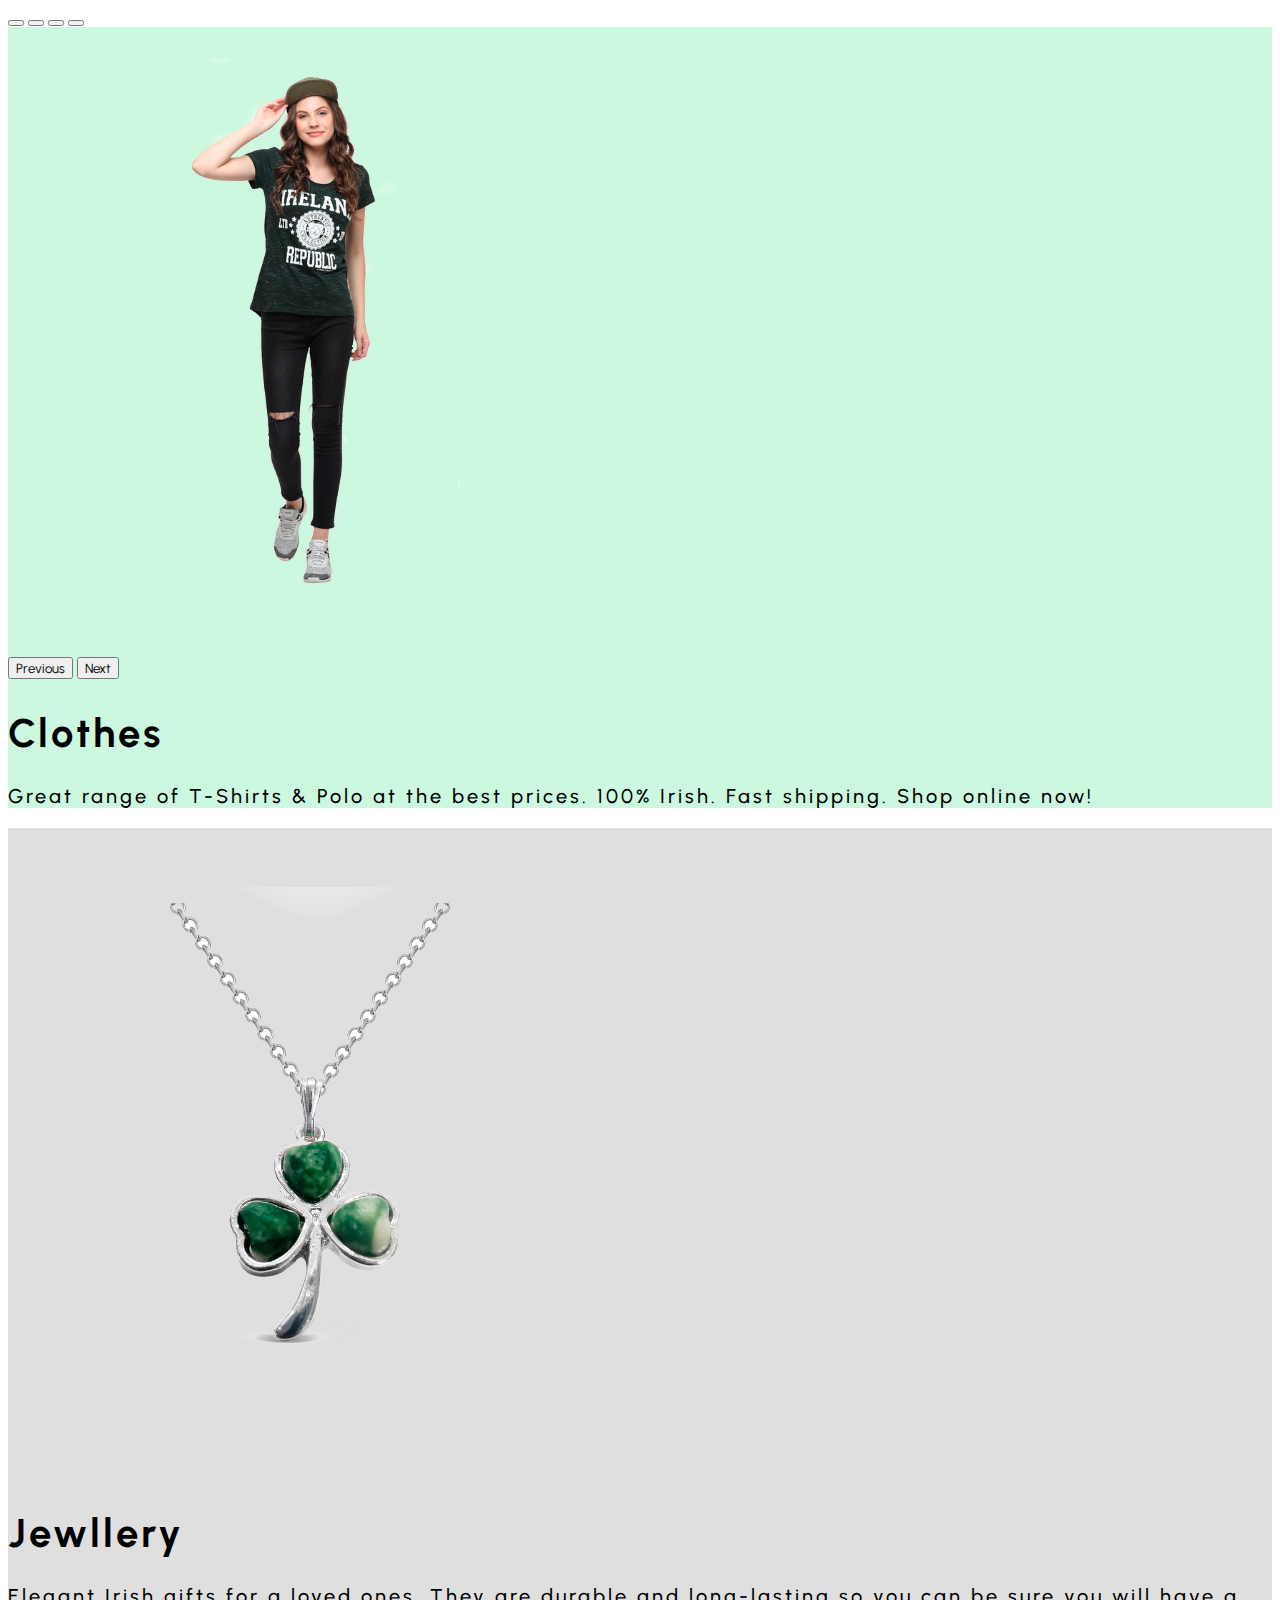
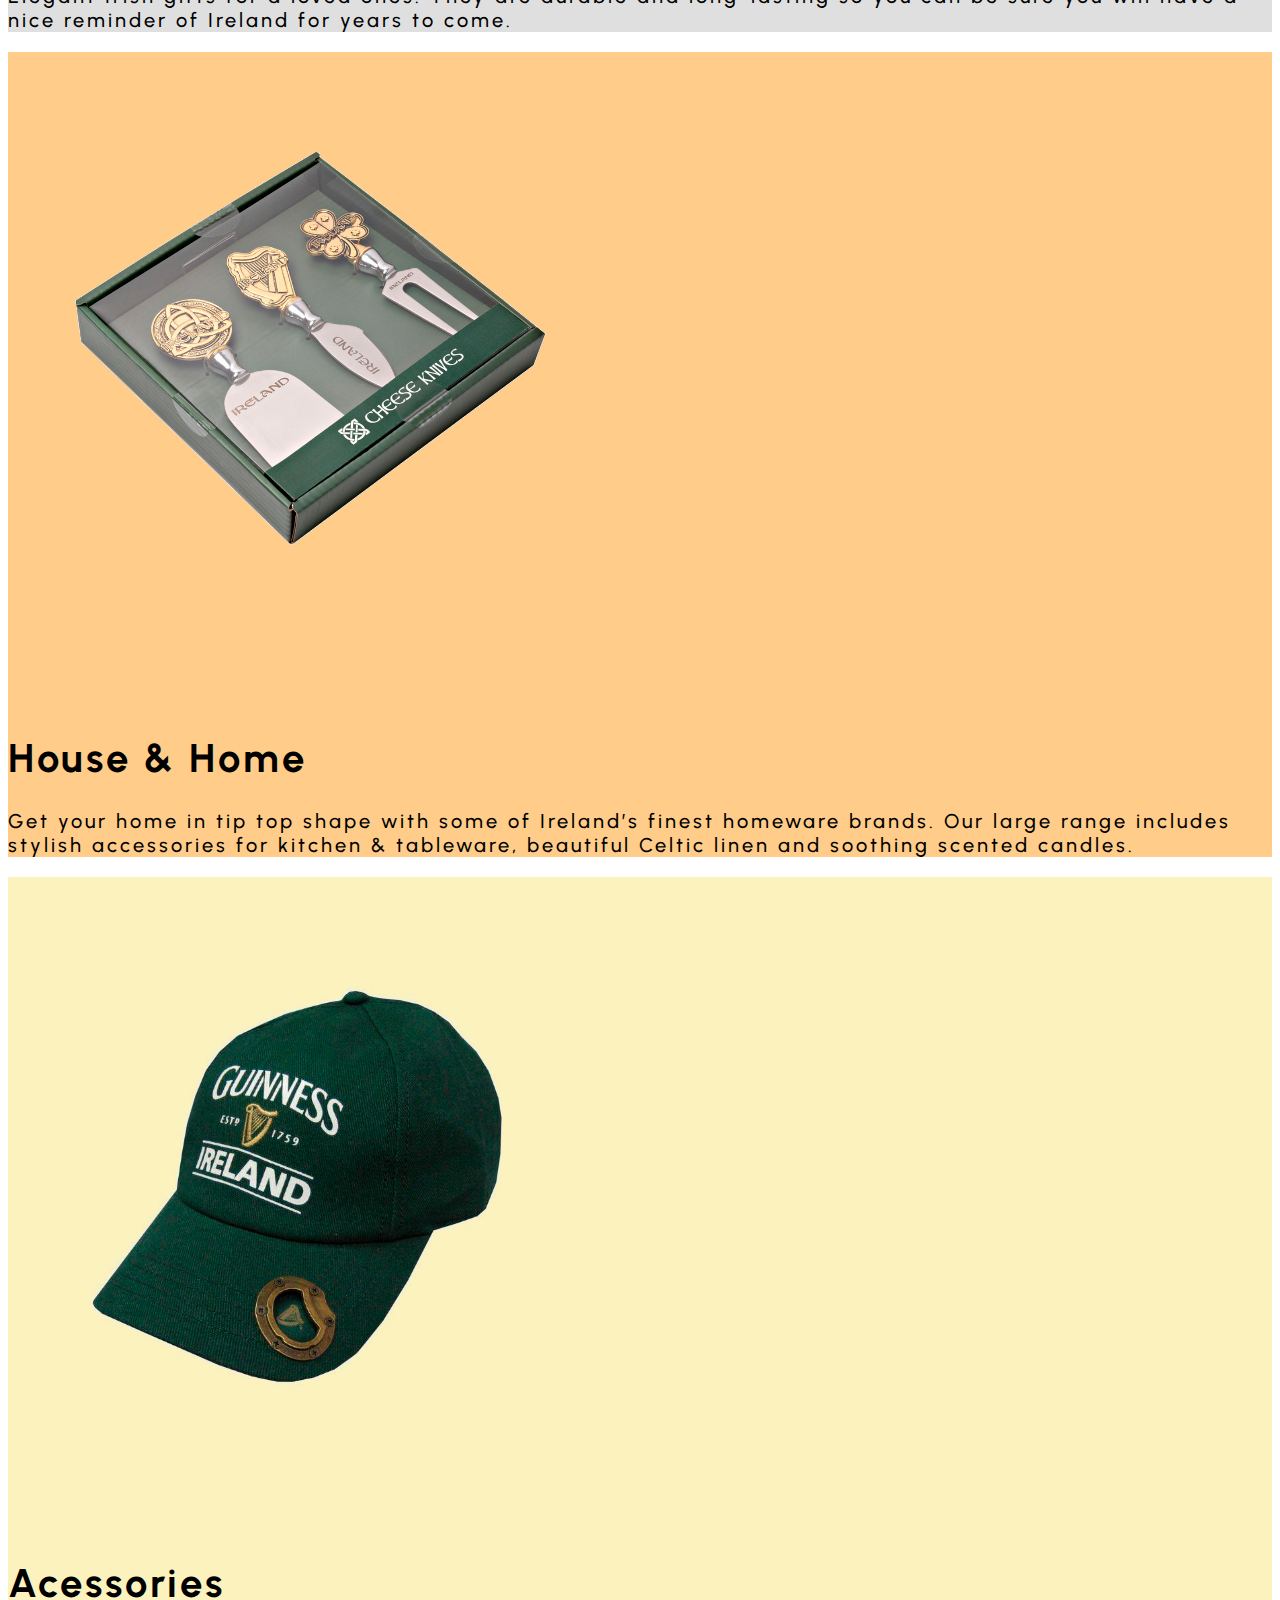
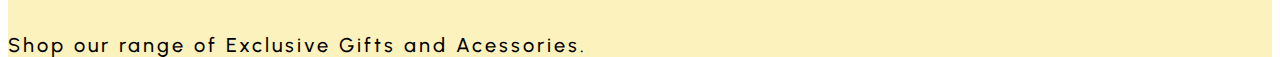
==== index.html @ aeb9a705 "Index and NavBar" ====
<!DOCTYPE html>
<html lang="en">

<head>
    <meta charset="UTF-8">
    <meta http-equiv="X-UA-Compatible" content="IE=edge">
    <meta name="viewport" content="width=device-width, initial-scale=1.0">
    <title>Éire Gifts</title>

    <link rel="stylesheet" href="./css/style.css">

    <!--Google Fonts-->
    <link rel="preconnect" href="https://fonts.googleapis.com">
    <link rel="preconnect" href="https://fonts.gstatic.com" crossorigin>
    <link href="https://fonts.googleapis.com/css2?family=Urbanist:wght@300;700&display=swap" rel="stylesheet"> 

    <!--Bootstrap CSS-->
    <link href="https://cdn.jsdelivr.net/npm/bootstrap@5.1.3/dist/css/bootstrap.min.css" rel="stylesheet"
        integrity="sha384-1BmE4kWBq78iYhFldvKuhfTAU6auU8tT94WrHftjDbrCEXSU1oBoqyl2QvZ6jIW3" crossorigin="anonymous">

    <!--Header and Footer-->
    <script src="https://code.jquery.com/jquery-3.3.1.js"
        integrity="sha256-2Kok7MbOyxpgUVvAk/HJ2jigOSYS2auK4Pfzbm7uH60=" crossorigin="anonymous">
        </script>
    <script>
        $(function () {
            $("#header").load("header.html");
            $("#footer").load("footer.html");
        });
    </script>
</head>

<body>

    <div class="container-max-widths">
        <div class="row">

            <div id="header"></div>
        </div>

        <div class="row">

        </div>
        <div id="carousel" class="carousel slide" data-bs-ride="carousel">
            <div class="carousel-indicators">
              <button type="button" data-bs-target="#carousel" data-bs-slide-to="0" class="active" aria-current="true" aria-label="Slide 1"></button>
              <button type="button" data-bs-target="#carousel" data-bs-slide-to="1" aria-label="Slide 2"></button>
              <button type="button" data-bs-target="#carousel" data-bs-slide-to="2" aria-label="Slide 3"></button>
              <button type="button" data-bs-target="#carousel" data-bs-slide-to="3" aria-label="Slide 3"></button>
            </div>
            <div class="carousel-inner">
              <div class="carousel-item active first-carousel">
                  <div class="row">
                      <div class="col-6">
                          <img src="img/w-tshirt.png" class="d-block w-100" alt="...">
                      </div>
                      <div class="col-3 description">
                          <h1>Clothes</h1>
                          <p>Great range of T-Shirts & Polo at the best prices. 100% Irish. Fast shipping. Shop online now!</p>
                      </div>

                  </div>
              </div>
              <div class="carousel-item second-carousel">
                <div class="row">
                    <div class="col-6">
                        <img src="img/jewllery.png" class="d-block w-100" alt="...">
                    </div>
                    <div class="col-3 description">
                        <h1>Jewllery</h1>
                        <p>Elegant Irish gifts for a loved ones. They are durable and long-lasting so you can be sure you will have a nice reminder of Ireland for years to come.</p>
                    </div>
                </div>
              </div>
              <div class="carousel-item third-carousel">
                <div class="row">
                    <div class="col-6">
                        <img src="img/cheese-knives.png" class="d-block w-100" alt="...">
                    </div>
                    <div class="col-3 description">
                        <h1>House & Home</h1>
                        <p>Get your home in tip top shape with some of Ireland’s finest homeware brands. Our large range includes stylish accessories for kitchen & tableware, beautiful Celtic linen and soothing scented candles.</p>
                    </div>
                </div>
              </div>
              <div class="carousel-item fourth-carousel">
                <div class="row">
                    <div class="col-6">
                        <img src="img/cap.png" class="d-block w-100" alt="...">
                    </div>
                    <div class="col-3 description">
                        <h1>Acessories</h1>
                        <p>Shop our range of Exclusive Gifts and Acessories.</p>
                    </div>
                </div>
              </div>
            </div>
            <button class="carousel-control-prev" type="button" data-bs-target="#carousel" data-bs-slide="prev">
              <span class="carousel-control-prev-icon" aria-hidden="true"></span>
              <span class="visually-hidden">Previous</span>
            </button>
            <button class="carousel-control-next" type="button" data-bs-target="#carousel" data-bs-slide="next">
              <span class="carousel-control-next-icon" aria-hidden="true"></span>
              <span class="visually-hidden">Next</span>
            </button>
          </div>

    </div>




    <!--Bootstrap JS-->
    <script src="https://cdn.jsdelivr.net/npm/bootstrap@5.1.3/dist/js/bootstrap.bundle.min.js"
        integrity="sha384-ka7Sk0Gln4gmtz2MlQnikT1wXgYsOg+OMhuP+IlRH9sENBO0LRn5q+8nbTov4+1p"
        crossorigin="anonymous"></script>

</body>

</html>
---- css/style.css ----
:root {
    --color-primary: #023107;
}

* {
    box-sizing: border-box;
    font-family: 'Urbanist', sans-serif;
}

html,
body {
    background-color: white;
}

a,
a:hover {
    text-decoration: none;
    color: unset;
}




.announcement {
    height: 30px;
    background-color: #eeeeee;
    color: var(--color-primary);
    display: flex;
    align-items: center;
    justify-content: center;
    font-size: 14px;
    font-weight: 600;
    width: 100%
}

#cart {
    margin: 3px 10px 0;
}

/* .carousel-control-prev button {
    padding: 10px;
  font-size: 20px;
  background-color: transparent;
  cursor: pointer;
} */



/* Carousel */

.carousel-item img {
    object-fit: scale-down;
    height: 60%;
}

.first-carousel {
    background-color: #cbf8de;
    /* height: 70vh; */
}

.second-carousel {
    background-color: #dfdfdf;
    /* height: 80vh; */
}

.third-carousel {
    background-color: #ffcc89;
    /* height: 80vh; */
}

.fourth-carousel {
    background-color: #fcf2be;
    /* height: 80vh; */
}

.description {
    padding-top: 50px;
}

.carousel-inner {
    height: 70vh;
    font-size: 20px;
    font-weight: 500;
    letter-spacing: 3px;
}
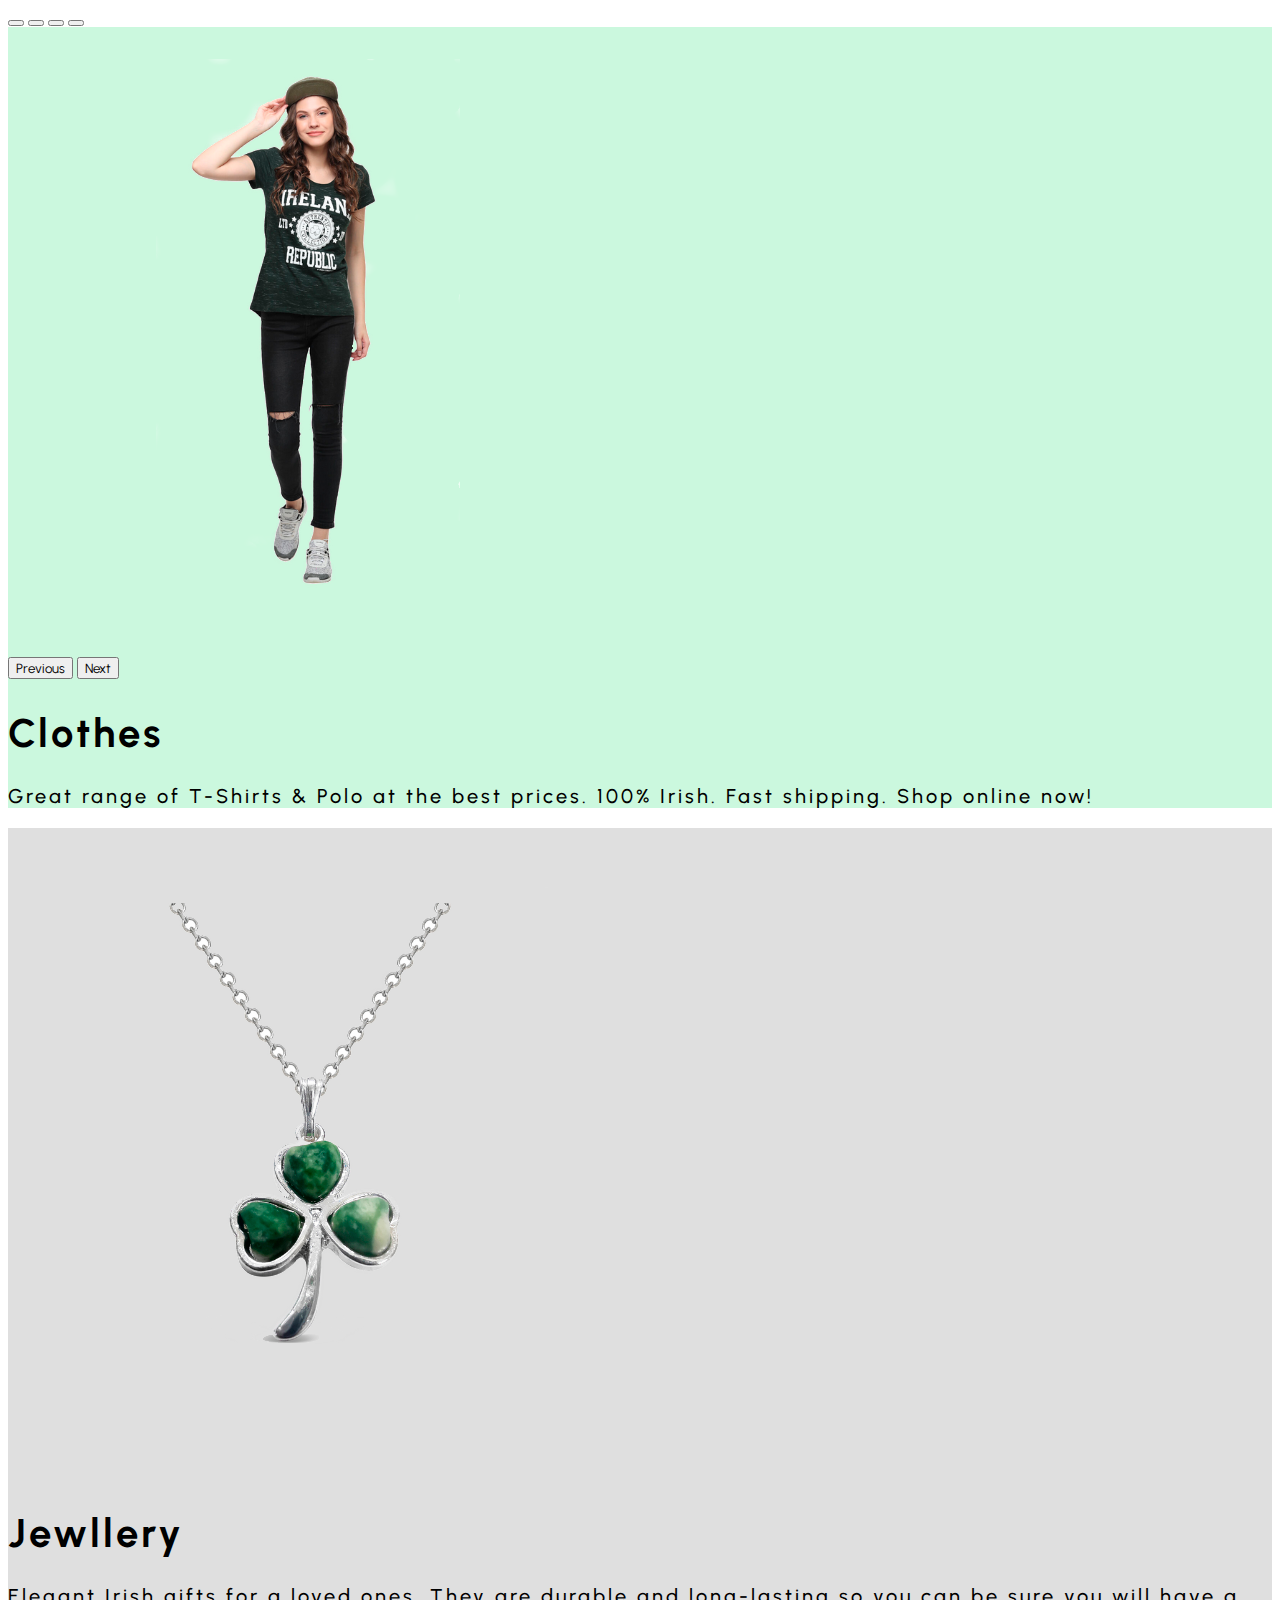
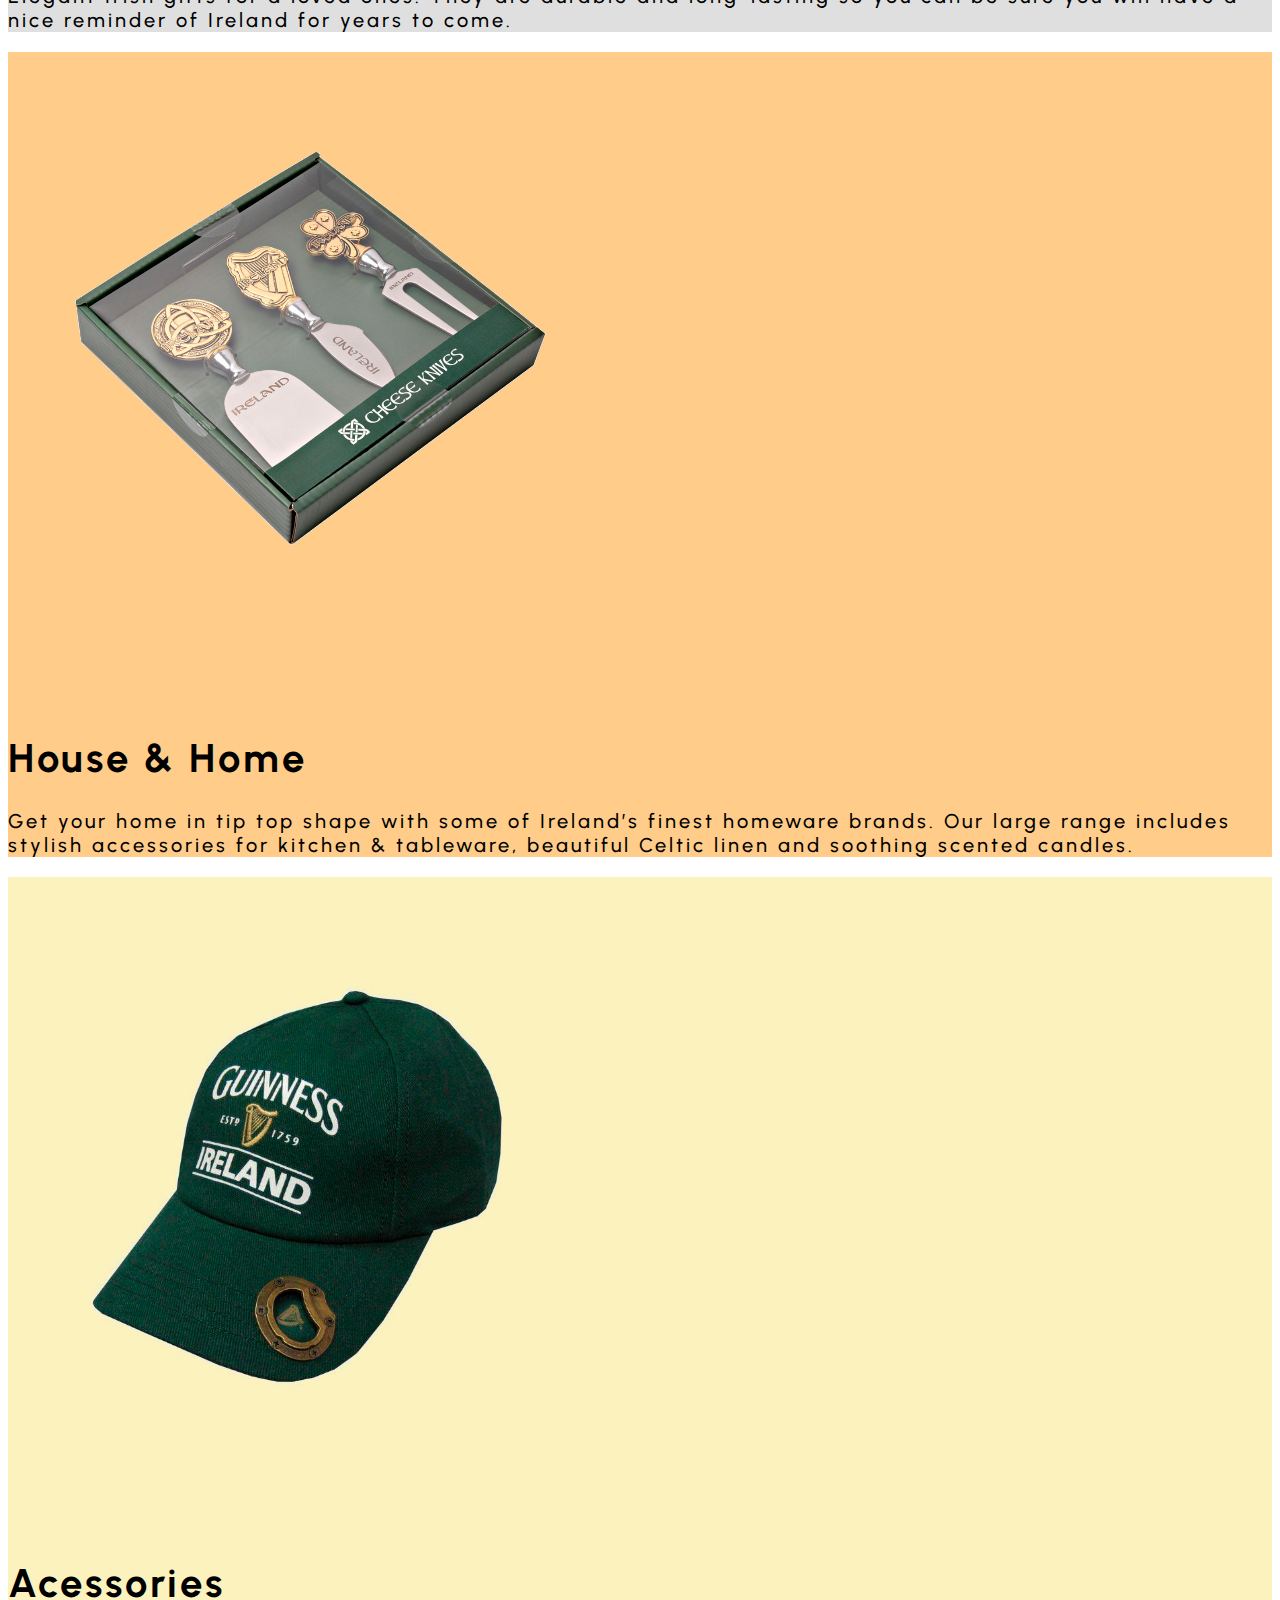
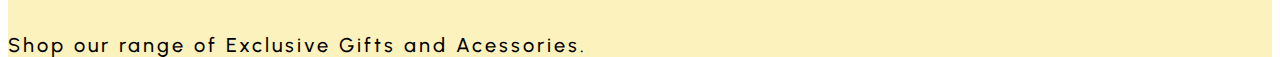
==== commit c70acdac: "Footer" ====
--- a/index.html
+++ b/index.html
@@ -105,6 +105,7 @@
             </button>
           </div>
 
+          <div id="footer"></div>
     </div>
 
 
--- a/css/style.css
+++ b/css/style.css
@@ -19,7 +19,7 @@
 }
 
 
-
+/* Header */
 
 .announcement {
     height: 30px;
@@ -82,4 +82,30 @@
     font-size: 20px;
     font-weight: 500;
     letter-spacing: 3px;
+}
+
+
+
+
+/* Footer */
+
+.footer-container {
+    margin-top: 20px;
+}
+
+.items {
+    display: flex;
+    flex-wrap: wrap;
+}
+
+.items li {
+    list-style: none;
+}
+
+.useful-links {
+    text-align: center;
+}
+
+.contact {
+    margin-left: 13px;
 }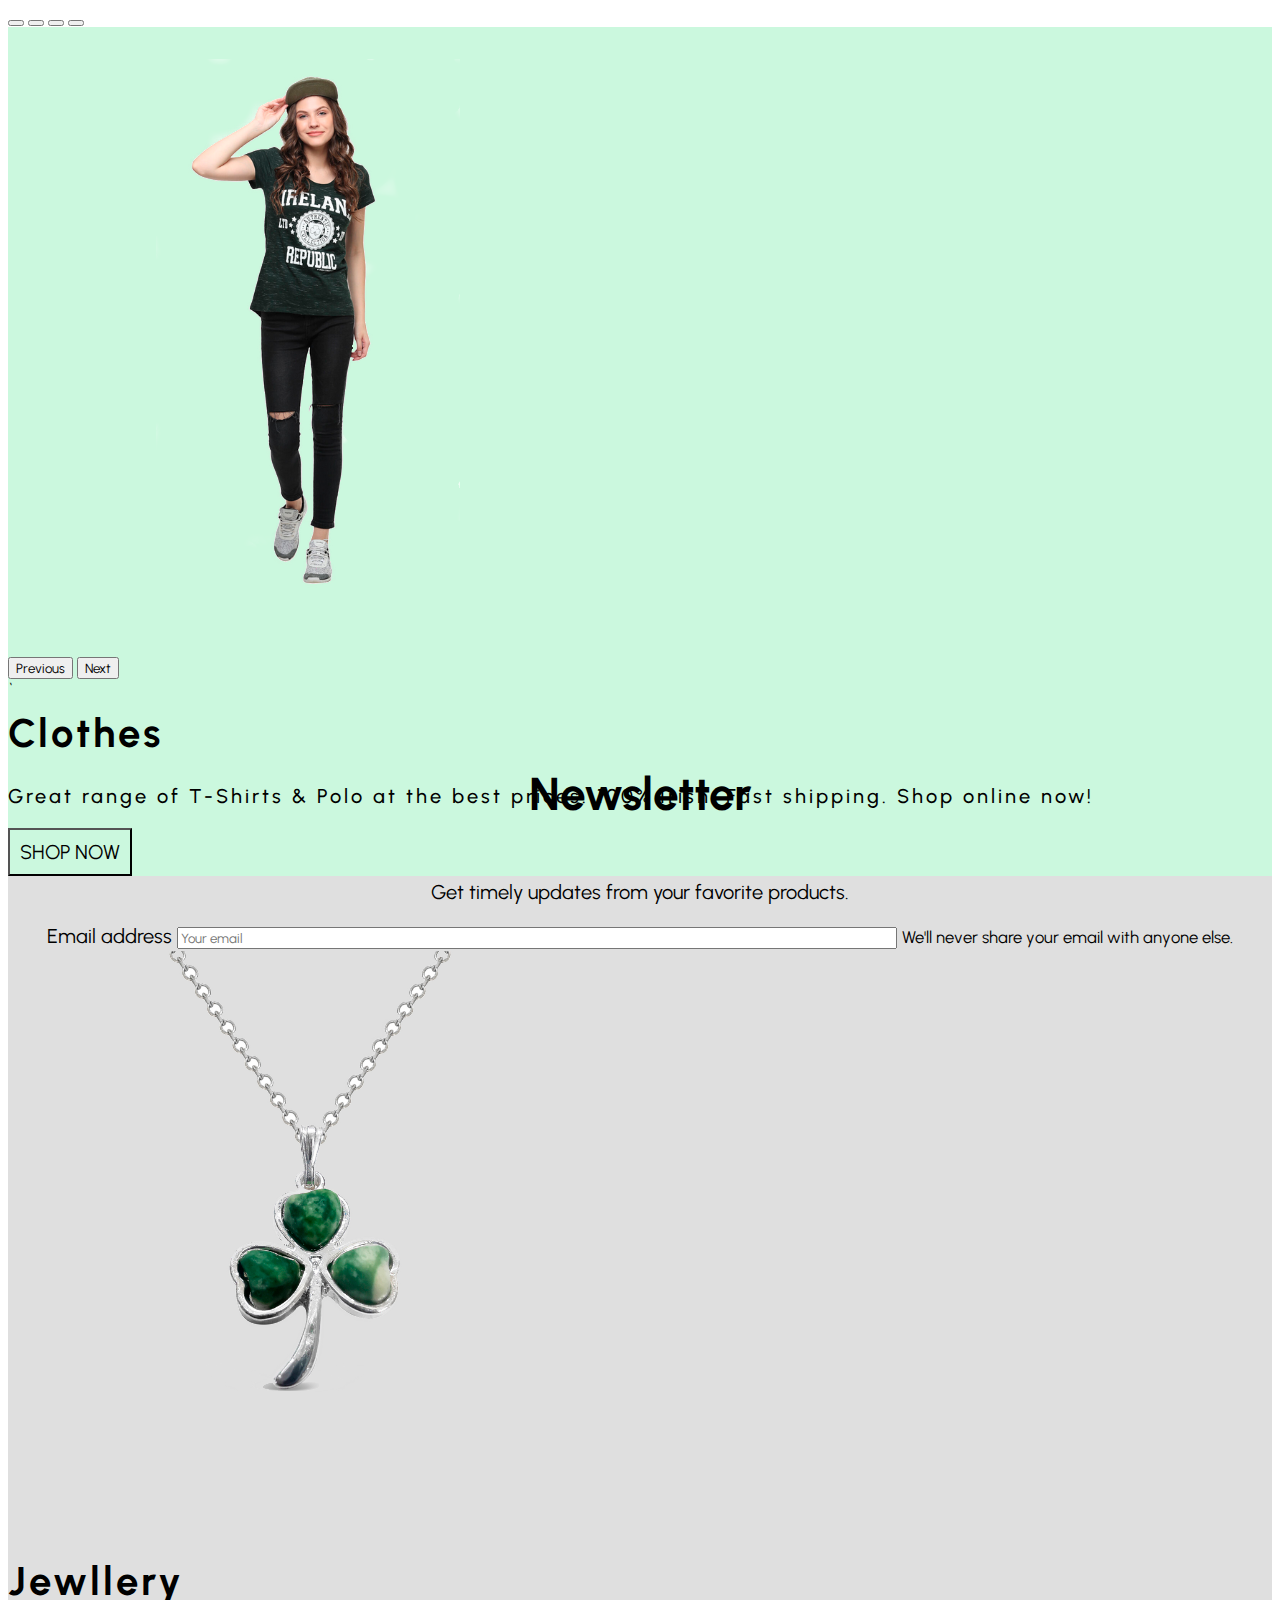
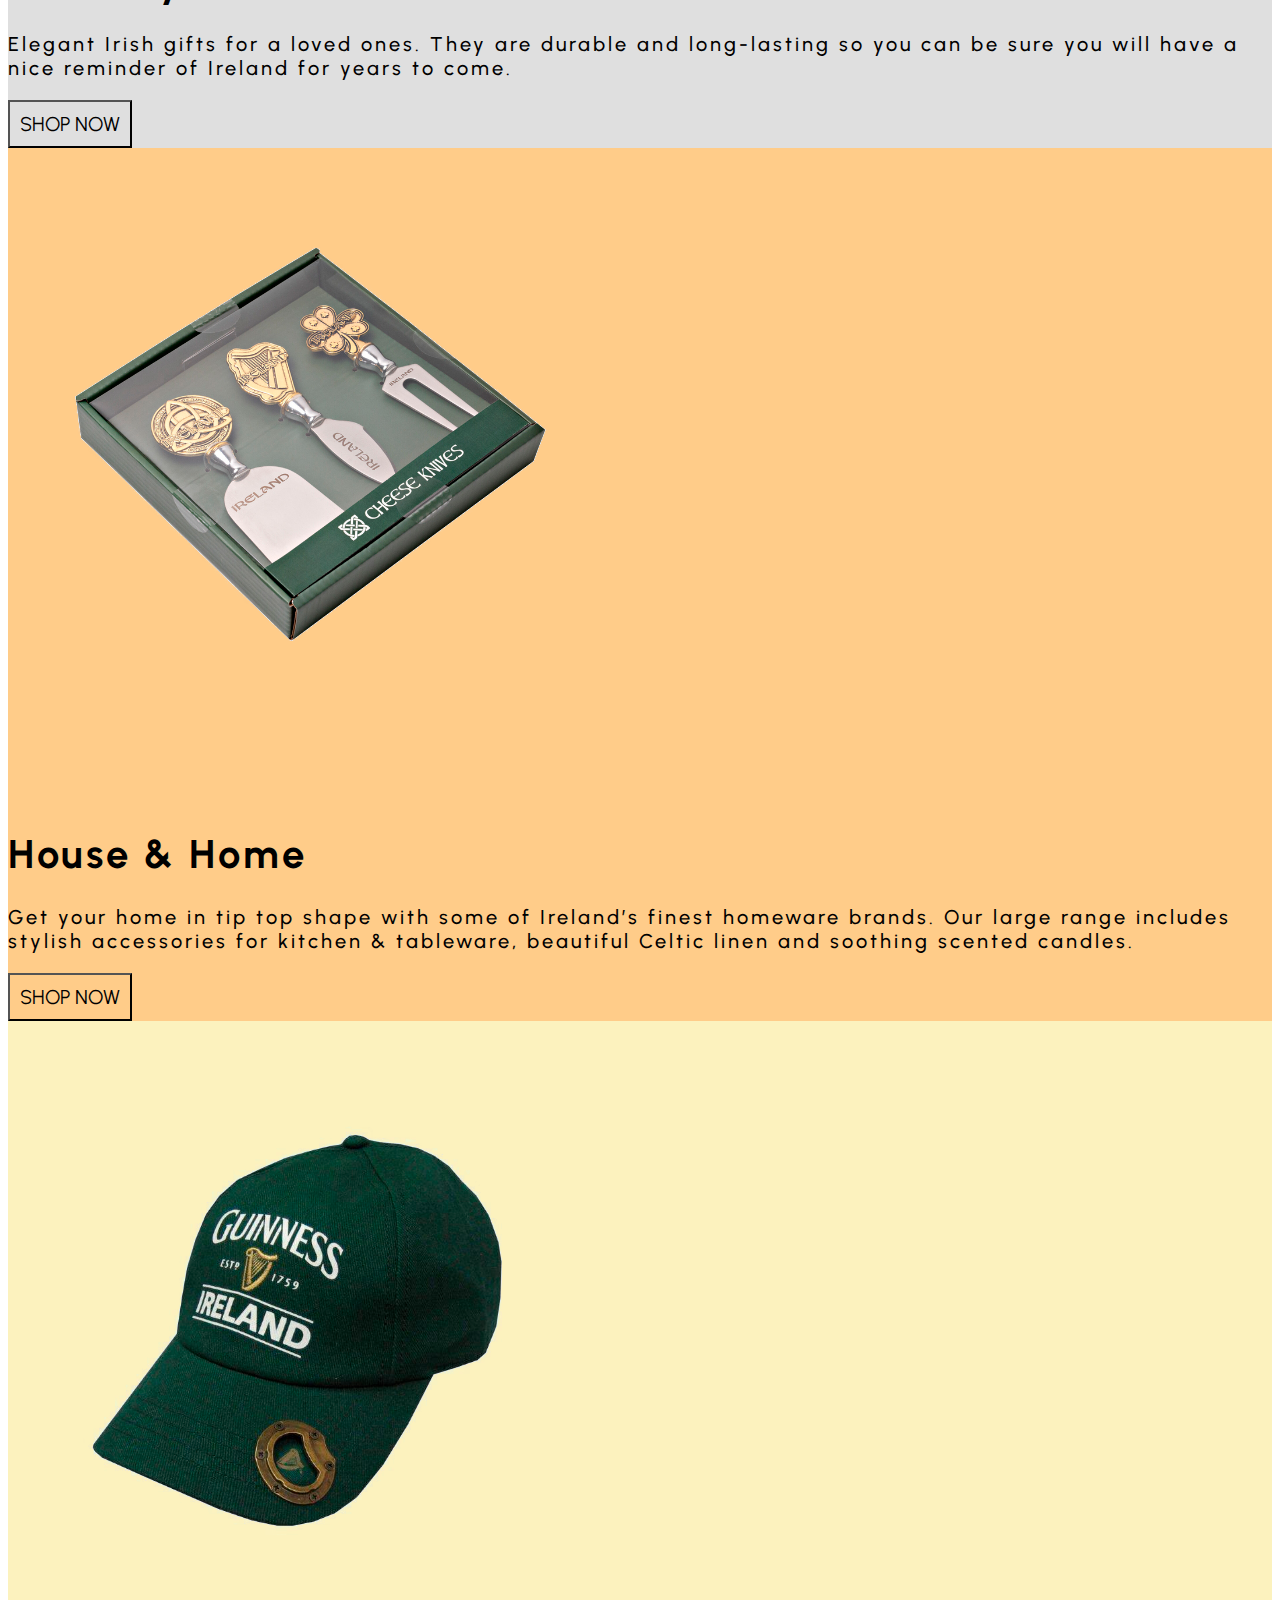
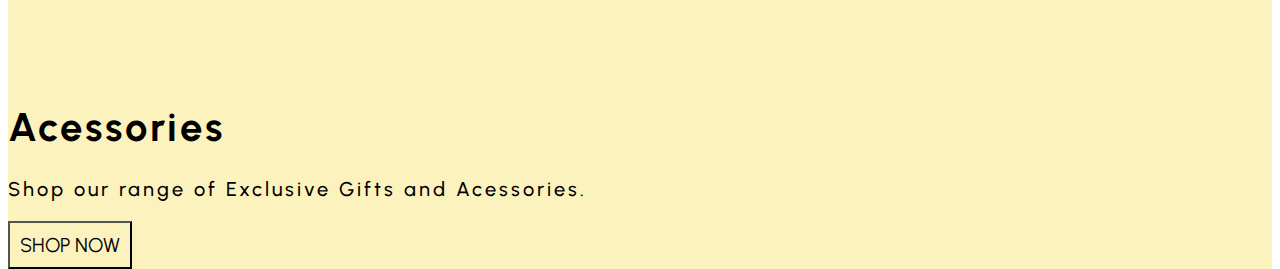
==== commit 56ef5e5f: "Newsletter" ====
--- a/index.html
+++ b/index.html
@@ -12,7 +12,7 @@
     <!--Google Fonts-->
     <link rel="preconnect" href="https://fonts.googleapis.com">
     <link rel="preconnect" href="https://fonts.gstatic.com" crossorigin>
-    <link href="https://fonts.googleapis.com/css2?family=Urbanist:wght@300;700&display=swap" rel="stylesheet"> 
+    <link href="https://fonts.googleapis.com/css2?family=Urbanist:wght@300;700&display=swap" rel="stylesheet">
 
     <!--Bootstrap CSS-->
     <link href="https://cdn.jsdelivr.net/npm/bootstrap@5.1.3/dist/css/bootstrap.min.css" rel="stylesheet"
@@ -43,69 +43,104 @@
         </div>
         <div id="carousel" class="carousel slide" data-bs-ride="carousel">
             <div class="carousel-indicators">
-              <button type="button" data-bs-target="#carousel" data-bs-slide-to="0" class="active" aria-current="true" aria-label="Slide 1"></button>
-              <button type="button" data-bs-target="#carousel" data-bs-slide-to="1" aria-label="Slide 2"></button>
-              <button type="button" data-bs-target="#carousel" data-bs-slide-to="2" aria-label="Slide 3"></button>
-              <button type="button" data-bs-target="#carousel" data-bs-slide-to="3" aria-label="Slide 3"></button>
+                <button type="button" data-bs-target="#carousel" data-bs-slide-to="0" class="active" aria-current="true"
+                    aria-label="Slide 1"></button>
+                <button type="button" data-bs-target="#carousel" data-bs-slide-to="1" aria-label="Slide 2"></button>
+                <button type="button" data-bs-target="#carousel" data-bs-slide-to="2" aria-label="Slide 3"></button>
+                <button type="button" data-bs-target="#carousel" data-bs-slide-to="3" aria-label="Slide 3"></button>
             </div>
             <div class="carousel-inner">
-              <div class="carousel-item active first-carousel">
-                  <div class="row">
-                      <div class="col-6">
-                          <img src="img/w-tshirt.png" class="d-block w-100" alt="...">
-                      </div>
-                      <div class="col-3 description">
-                          <h1>Clothes</h1>
-                          <p>Great range of T-Shirts & Polo at the best prices. 100% Irish. Fast shipping. Shop online now!</p>
-                      </div>
+                <div class="carousel-item active first-carousel">
+                    <div class="row">
+                        <div class="col-6">
+                            <img src="img/w-tshirt.png" class="d-block w-100" alt="...">
+                        </div>
+                        <div class="col-3 description">
+                            <h1>Clothes</h1>
+                            <p>Great range of T-Shirts & Polo at the best prices. 100% Irish. Fast shipping. Shop online
+                                now!</p>
+                            <button>SHOP NOW</button>
+                        </div>
 
-                  </div>
-              </div>
-              <div class="carousel-item second-carousel">
-                <div class="row">
-                    <div class="col-6">
-                        <img src="img/jewllery.png" class="d-block w-100" alt="...">
-                    </div>
-                    <div class="col-3 description">
-                        <h1>Jewllery</h1>
-                        <p>Elegant Irish gifts for a loved ones. They are durable and long-lasting so you can be sure you will have a nice reminder of Ireland for years to come.</p>
                     </div>
                 </div>
-              </div>
-              <div class="carousel-item third-carousel">
-                <div class="row">
-                    <div class="col-6">
-                        <img src="img/cheese-knives.png" class="d-block w-100" alt="...">
-                    </div>
-                    <div class="col-3 description">
-                        <h1>House & Home</h1>
-                        <p>Get your home in tip top shape with some of Ireland’s finest homeware brands. Our large range includes stylish accessories for kitchen & tableware, beautiful Celtic linen and soothing scented candles.</p>
+                <div class="carousel-item second-carousel">
+                    <div class="row">
+                        <div class="col-6">
+                            <img src="img/jewllery.png" class="d-block w-100" alt="...">
+                        </div>
+                        <div class="col-3 description">
+                            <h1>Jewllery</h1>
+                            <p>Elegant Irish gifts for a loved ones. They are durable and long-lasting so you can be
+                                sure you will have a nice reminder of Ireland for years to come.</p>
+                            <button>SHOP NOW</button>
+                        </div>
                     </div>
                 </div>
-              </div>
-              <div class="carousel-item fourth-carousel">
-                <div class="row">
-                    <div class="col-6">
-                        <img src="img/cap.png" class="d-block w-100" alt="...">
-                    </div>
-                    <div class="col-3 description">
-                        <h1>Acessories</h1>
-                        <p>Shop our range of Exclusive Gifts and Acessories.</p>
+                <div class="carousel-item third-carousel">
+                    <div class="row">
+                        <div class="col-6">
+                            <img src="img/cheese-knives.png" class="d-block w-100" alt="...">
+                        </div>
+                        <div class="col-3 description">
+                            <h1>House & Home</h1>
+                            <p>Get your home in tip top shape with some of Ireland’s finest homeware brands. Our large
+                                range includes stylish accessories for kitchen & tableware, beautiful Celtic linen and
+                                soothing scented candles.</p>
+                            <button>SHOP NOW</button>
+                        </div>
                     </div>
                 </div>
-              </div>
+                <div class="carousel-item fourth-carousel">
+                    <div class="row">
+                        <div class="col-6">
+                            <img src="img/cap.png" class="d-block w-100" alt="...">
+                        </div>
+                        <div class="col-3 description">
+                            <h1>Acessories</h1>
+                            <p>Shop our range of Exclusive Gifts and Acessories.</p>
+                            <button>SHOP NOW</button>
+                        </div>
+                    </div>
+                </div>
             </div>
             <button class="carousel-control-prev" type="button" data-bs-target="#carousel" data-bs-slide="prev">
-              <span class="carousel-control-prev-icon" aria-hidden="true"></span>
-              <span class="visually-hidden">Previous</span>
+                <span class="carousel-control-prev-icon" aria-hidden="true"></span>
+                <span class="visually-hidden">Previous</span>
             </button>
             <button class="carousel-control-next" type="button" data-bs-target="#carousel" data-bs-slide="next">
-              <span class="carousel-control-next-icon" aria-hidden="true"></span>
-              <span class="visually-hidden">Next</span>
+                <span class="carousel-control-next-icon" aria-hidden="true"></span>
+                <span class="visually-hidden">Next</span>
             </button>
-          </div>
+        </div>`
 
-          <div id="footer"></div>
+        <div class="newsletter">
+            <div class="row">
+                <h2>Newsletter</h2>
+
+            </div>
+            <div class="row">
+                <p>Get timely updates from your favorite products.</p>
+
+            </div>
+            <div class="row formsize">
+                <form>
+                    <div class="form-group ">
+                        <label for="exampleInputEmail1">Email address</label>
+                        <input type="email" placeholder="Your email" class="form-control" id="exampleInputEmail1" aria-describedby="emailHelp">
+                        <small id="emailHelp" class="form-text text-muted">We'll never share your email with anyone else.</small>
+                    </div>
+                    <!-- <button type="button" class="btn btn-dark">Dark</button>                    -->
+                </form>
+
+            </div>
+
+            
+
+
+        </div>
+
+        <div id="footer"></div>
     </div>
 
 
--- a/css/style.css
+++ b/css/style.css
@@ -18,6 +18,10 @@
     color: unset;
 }
 
+.row {
+    --bs-gutter-x: 0;
+}
+    
 
 /* Header */
 
@@ -37,14 +41,15 @@
     margin: 3px 10px 0;
 }
 
-/* .carousel-control-prev button {
-    padding: 10px;
-  font-size: 20px;
-  background-color: transparent;
-  cursor: pointer;
-} */
+.logo {
+    margin-left: 25px;
+}
 
 
+.navbar-nav input {
+    font-size: 14px;
+    
+}
 
 /* Carousel */
 
@@ -53,24 +58,27 @@
     height: 60%;
 }
 
+.carousel-item button {
+    padding: 10px;
+    font-size: 20px;
+    background-color: transparent;
+    cursor: pointer;
+}
+
 .first-carousel {
     background-color: #cbf8de;
-    /* height: 70vh; */
 }
 
 .second-carousel {
     background-color: #dfdfdf;
-    /* height: 80vh; */
 }
 
 .third-carousel {
     background-color: #ffcc89;
-    /* height: 80vh; */
 }
 
 .fourth-carousel {
     background-color: #fcf2be;
-    /* height: 80vh; */
 }
 
 .description {
@@ -85,13 +93,33 @@
 }
 
 
+/* Newsletter */
 
+.newsletter {
+    margin: auto;
+    display: flex;
+    align-items: center;
+    justify-content: center;
+  flex-direction: column;
+  padding-top: 30px;
+  padding-bottom: 50px;
+  font-size: 20px;
+}
+
+.newsletter h2{
+    font-size: 46px;
+    /* display: flex;
+    flex-direction: column; */
+}
 
 /* Footer */
 
 .footer-container {
-    margin-top: 20px;
+    padding: 30px;
+    background-color: #eeeeee;
 }
+
+
 
 .items {
     display: flex;
@@ -108,4 +136,13 @@
 
 .contact {
     margin-left: 13px;
+}
+
+.formsize input{
+    width: 80vh;
+}
+
+.formsize button {
+    margin-top: 10px;
+    background-color: var(--color-primary);
 }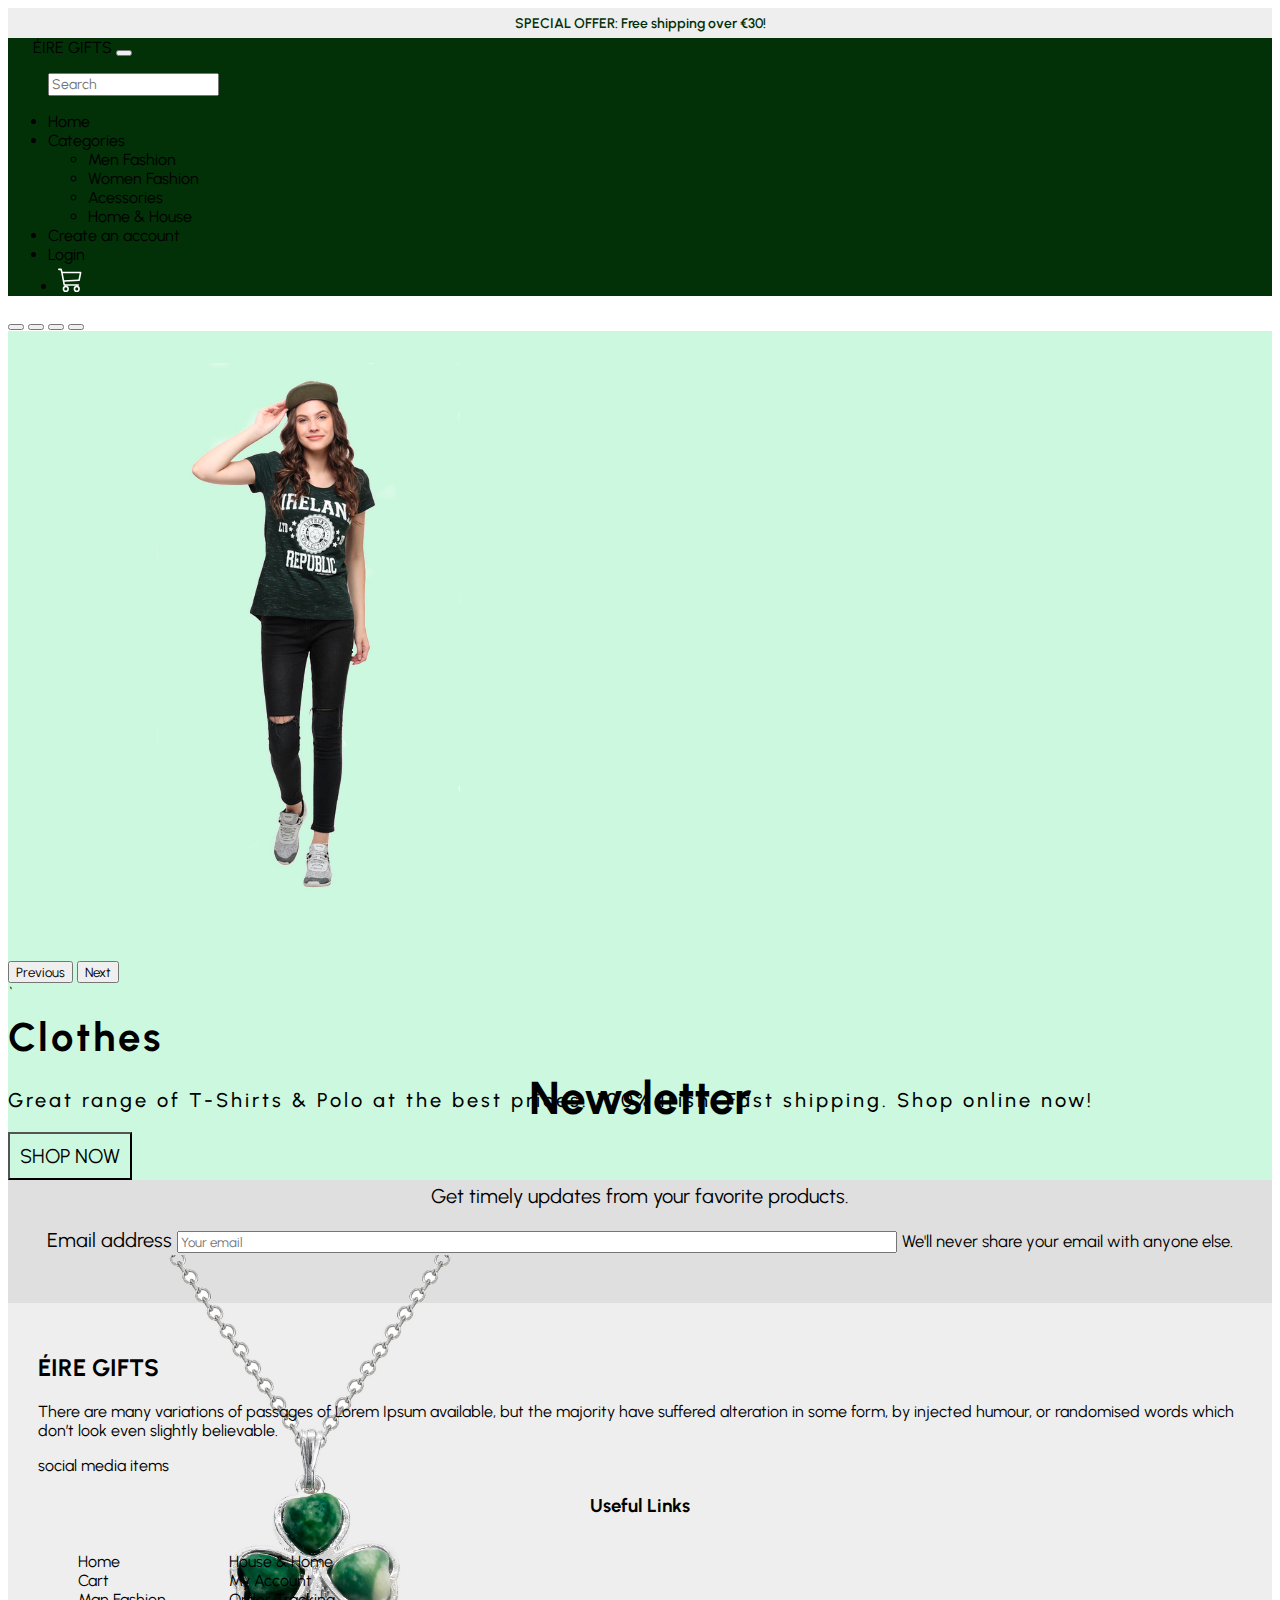
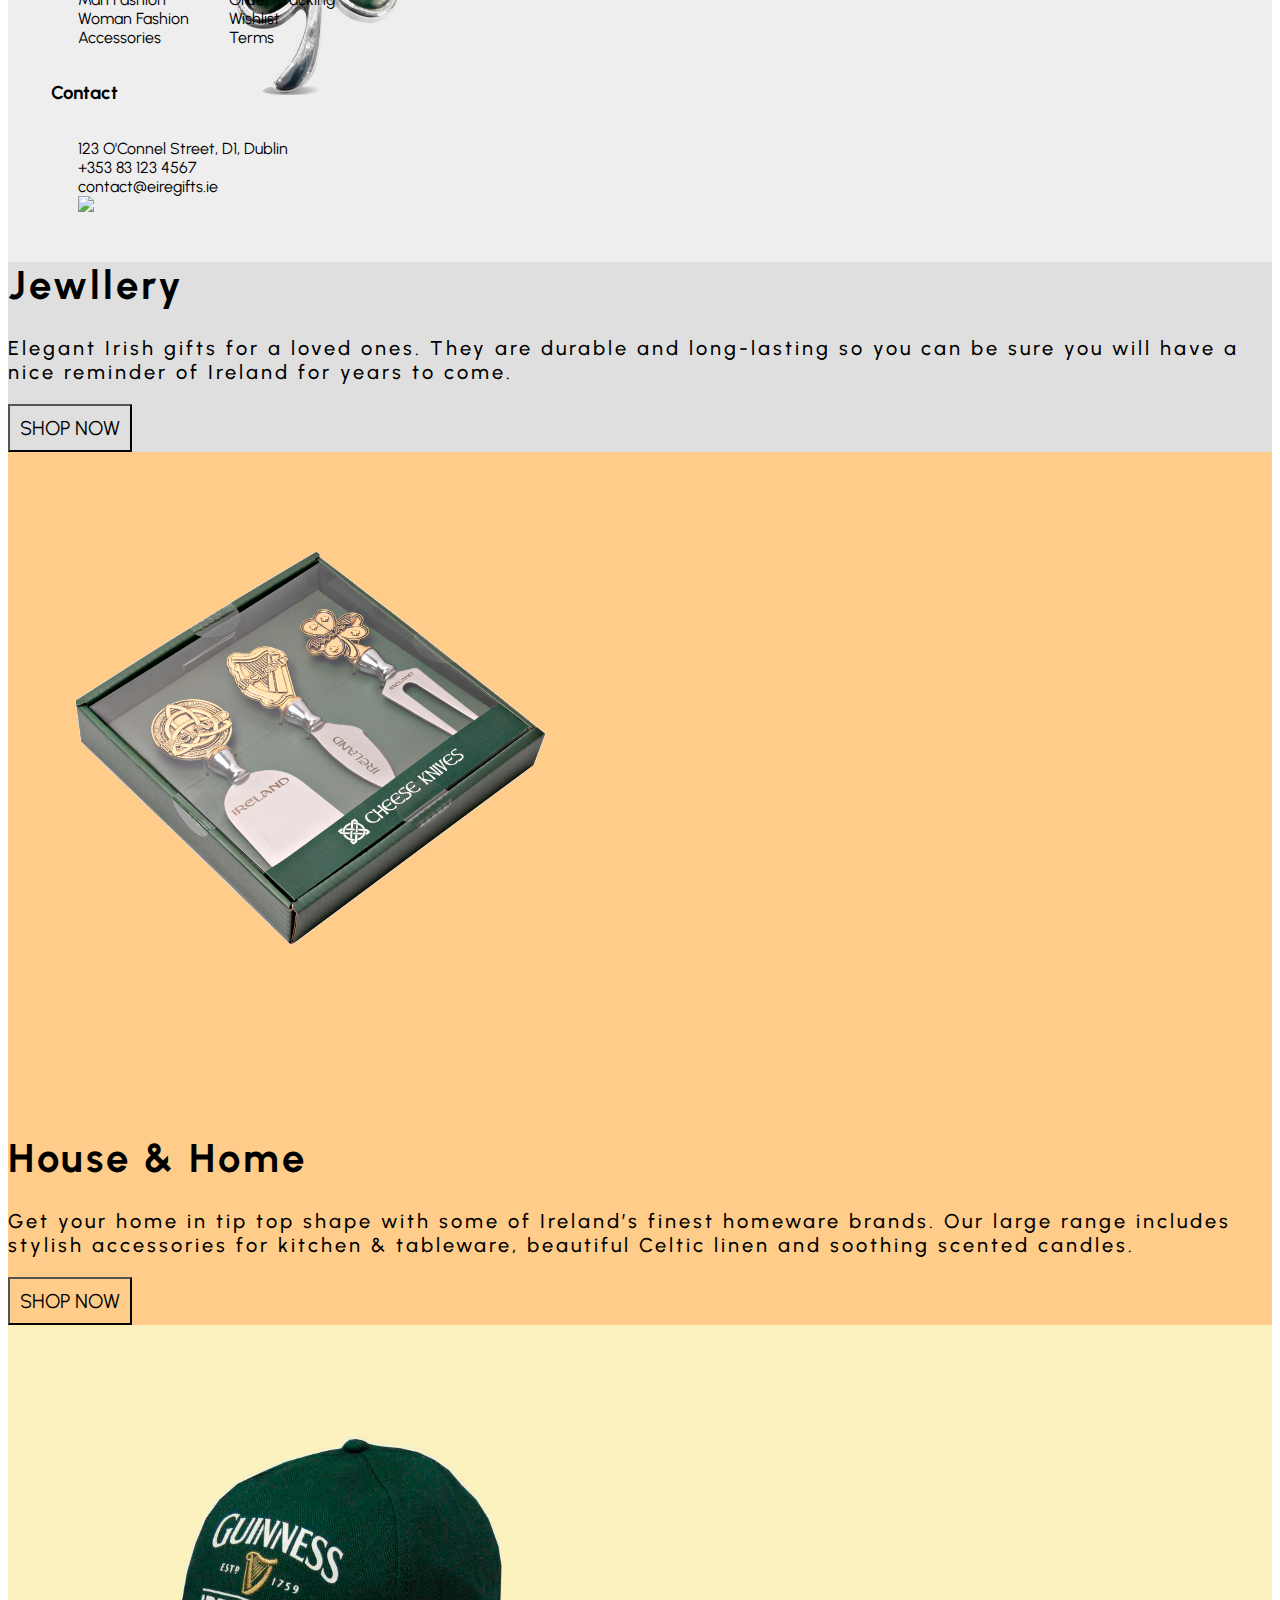
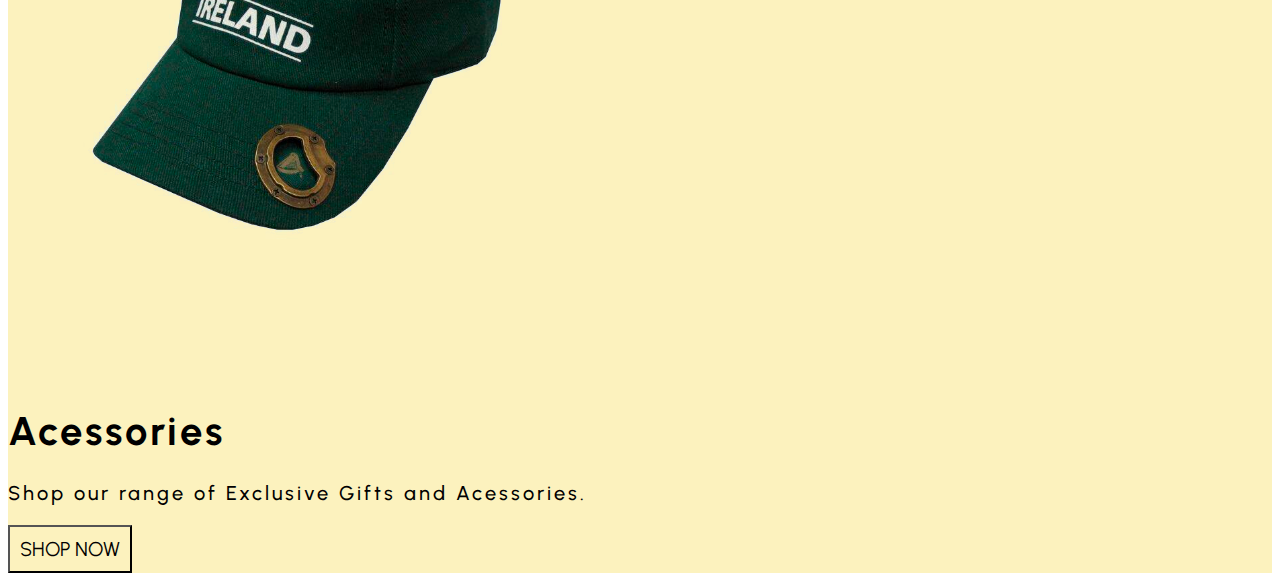
==== commit 8c893702: "JavaScript" ====
--- a/index.html
+++ b/index.html
@@ -18,16 +18,8 @@
     <link href="https://cdn.jsdelivr.net/npm/bootstrap@5.1.3/dist/css/bootstrap.min.css" rel="stylesheet"
         integrity="sha384-1BmE4kWBq78iYhFldvKuhfTAU6auU8tT94WrHftjDbrCEXSU1oBoqyl2QvZ6jIW3" crossorigin="anonymous">
 
-    <!--Header and Footer-->
-    <script src="https://code.jquery.com/jquery-3.3.1.js"
-        integrity="sha256-2Kok7MbOyxpgUVvAk/HJ2jigOSYS2auK4Pfzbm7uH60=" crossorigin="anonymous">
-        </script>
-    <script>
-        $(function () {
-            $("#header").load("header.html");
-            $("#footer").load("footer.html");
-        });
-    </script>
+
+
 </head>
 
 <body>
@@ -127,30 +119,31 @@
                 <form>
                     <div class="form-group ">
                         <label for="exampleInputEmail1">Email address</label>
-                        <input type="email" placeholder="Your email" class="form-control" id="exampleInputEmail1" aria-describedby="emailHelp">
-                        <small id="emailHelp" class="form-text text-muted">We'll never share your email with anyone else.</small>
+                        <input type="email" placeholder="Your email" class="form-control" id="exampleInputEmail1"
+                            aria-describedby="emailHelp">
+                        <small id="emailHelp" class="form-text text-muted">We'll never share your email with anyone
+                            else.</small>
                     </div>
-                    <!-- <button type="button" class="btn btn-dark">Dark</button>                    -->
+                    <!-- <button type="button" class="btn btn-dark">Send</button>                    -->
                 </form>
 
             </div>
-
-            
-
-
         </div>
 
         <div id="footer"></div>
     </div>
-
-
-
 
     <!--Bootstrap JS-->
     <script src="https://cdn.jsdelivr.net/npm/bootstrap@5.1.3/dist/js/bootstrap.bundle.min.js"
         integrity="sha384-ka7Sk0Gln4gmtz2MlQnikT1wXgYsOg+OMhuP+IlRH9sENBO0LRn5q+8nbTov4+1p"
         crossorigin="anonymous"></script>
 
+    <!-- jQuery -->
+    <script src="https://ajax.googleapis.com/ajax/libs/jquery/3.6.0/jquery.min.js"></script>
+
+    <!--Header and Footer-->
+    <script src="js/script.js/header-n-footer.js"></script>
+
 </body>
 
 </html>--- a/css/style.css
+++ b/css/style.css
@@ -21,7 +21,7 @@
 .row {
     --bs-gutter-x: 0;
 }
-    
+
 
 /* Header */
 
@@ -48,7 +48,7 @@
 
 .navbar-nav input {
     font-size: 14px;
-    
+
 }
 
 /* Carousel */
@@ -100,16 +100,14 @@
     display: flex;
     align-items: center;
     justify-content: center;
-  flex-direction: column;
-  padding-top: 30px;
-  padding-bottom: 50px;
-  font-size: 20px;
-}
-
-.newsletter h2{
+    flex-direction: column;
+    padding-top: 30px;
+    padding-bottom: 50px;
+    font-size: 20px;
+}
+
+.newsletter h2 {
     font-size: 46px;
-    /* display: flex;
-    flex-direction: column; */
 }
 
 /* Footer */
@@ -119,8 +117,6 @@
     background-color: #eeeeee;
 }
 
-
-
 .items {
     display: flex;
     flex-wrap: wrap;
@@ -138,11 +134,95 @@
     margin-left: 13px;
 }
 
-.formsize input{
+.formsize input {
     width: 80vh;
 }
 
 .formsize button {
     margin-top: 10px;
     background-color: var(--color-primary);
+}
+
+/* Login */
+
+.login-container {
+    background: linear-gradient(rgba(255, 255, 255, 0.5),
+            rgba(255, 255, 255, 0.5)),
+        url("http://3.bp.blogspot.com/-_Y3gvOjwG5k/UNOIhoW8-YI/AAAAAAAABEw/EF3v1eSqI9w/s1600/P1050281.JPG") center;
+
+    background-size: cover;
+    display: flex;
+    align-items: center;
+    justify-content: center;
+}
+
+.login-wrapper {
+    background-color: white;
+    width: 35%;
+    padding: 20px;
+    border-radius: 10px;
+    margin: 50px;
+}
+
+.valid {
+    color: green;
+}
+
+.valid:before {
+    position: relative;
+    left: -35px;
+    content: "✔";
+}
+
+.invalid {
+    color: red;
+}
+
+.invalid:before {
+    position: relative;
+    left: -35px;
+    content: "✖";
+}
+
+#message {
+    display: none;
+    background: #f1f1f1;
+    color: #000;
+    position: relative;
+    padding: 5px 25px 1px;
+    margin-top: 10px;
+    border-radius: 5px;
+}
+
+#message p {
+    padding: 0px 35px;
+    font-size: 14px;
+
+}
+
+#message h6 {
+    font-weight: 600;
+}
+
+.btn-primary,
+.btn-primary:hover,
+.btn-primary:active,
+.btn-primary:visited {
+    background-color: #05690f !important;
+    border-color: #ffffff;
+}
+
+.btn-primary:disabled {
+    border-color: #ffffff;
+}
+
+.btn-primary:hover {
+    background-color: #0b8a18 !important;
+}
+
+#login-button {
+    margin-top: 60px;
+    right: 10px;
+    position: relative;
+    float: right;
 }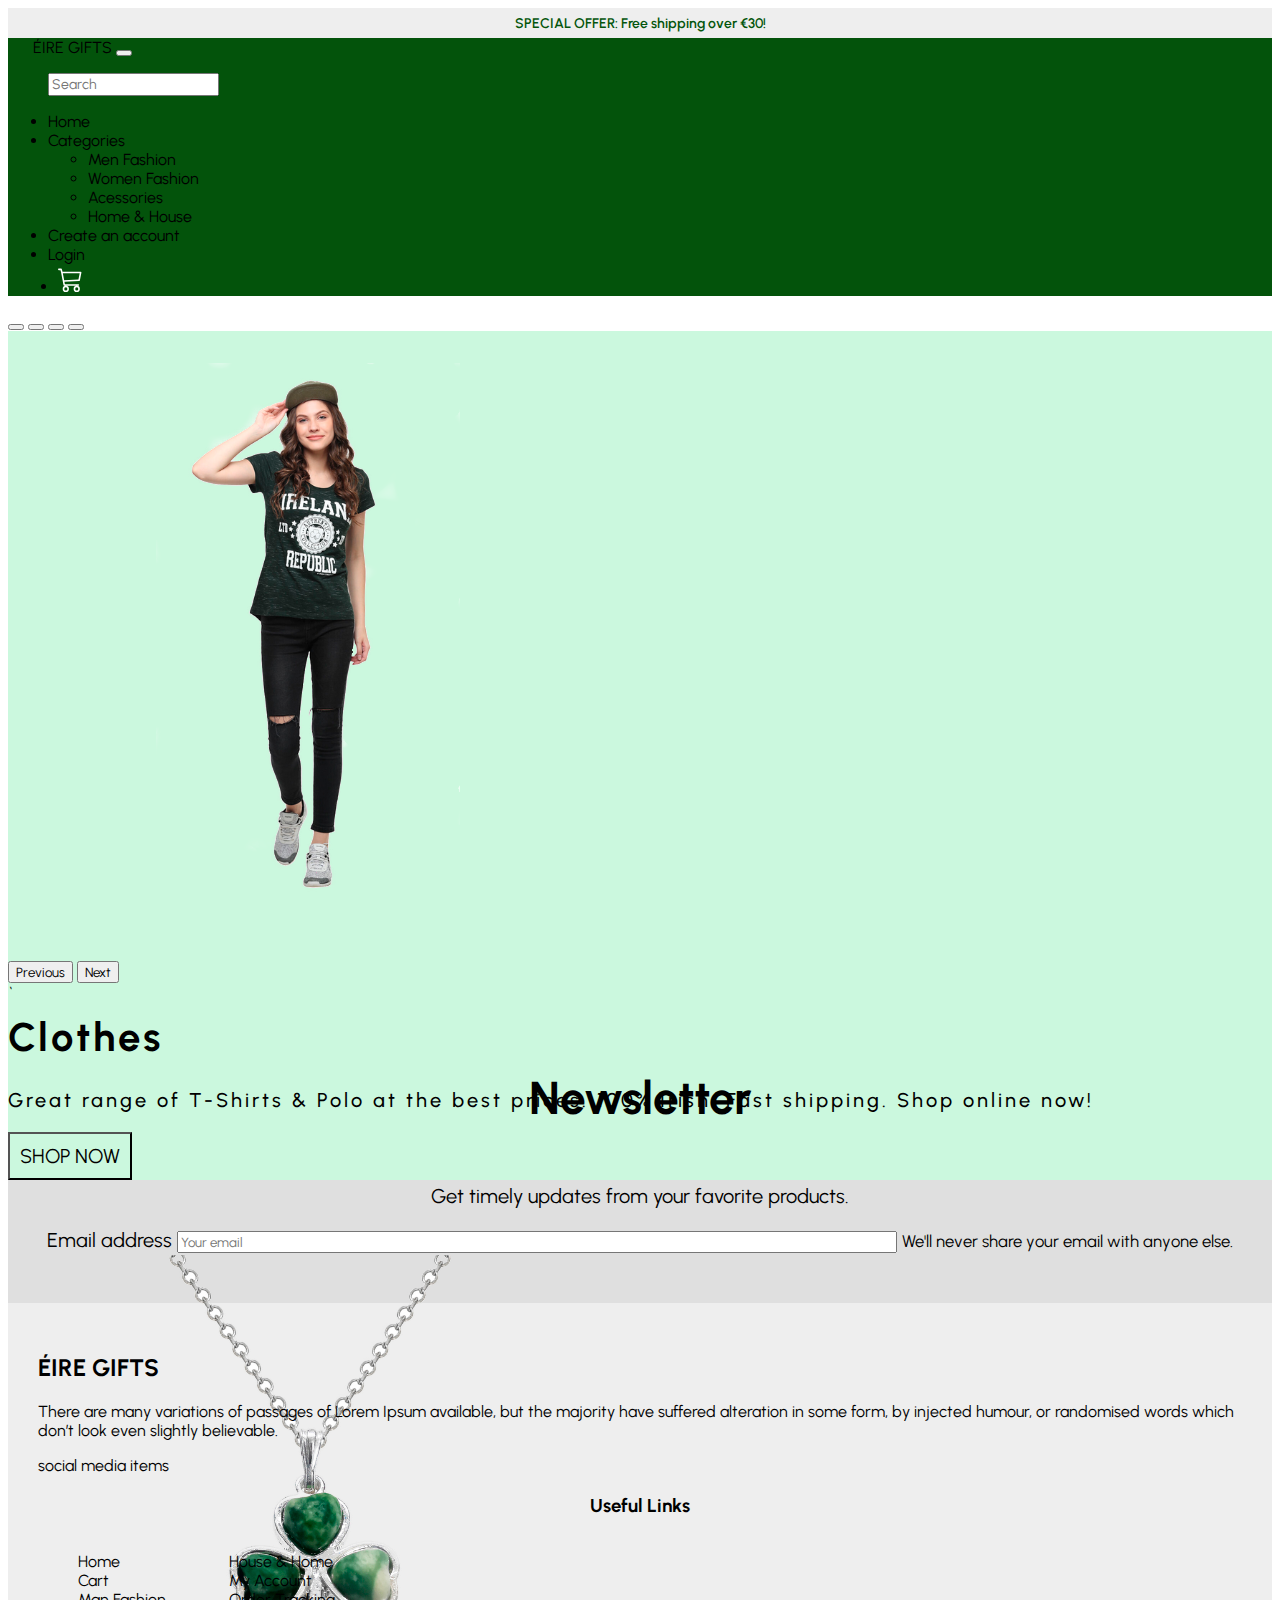
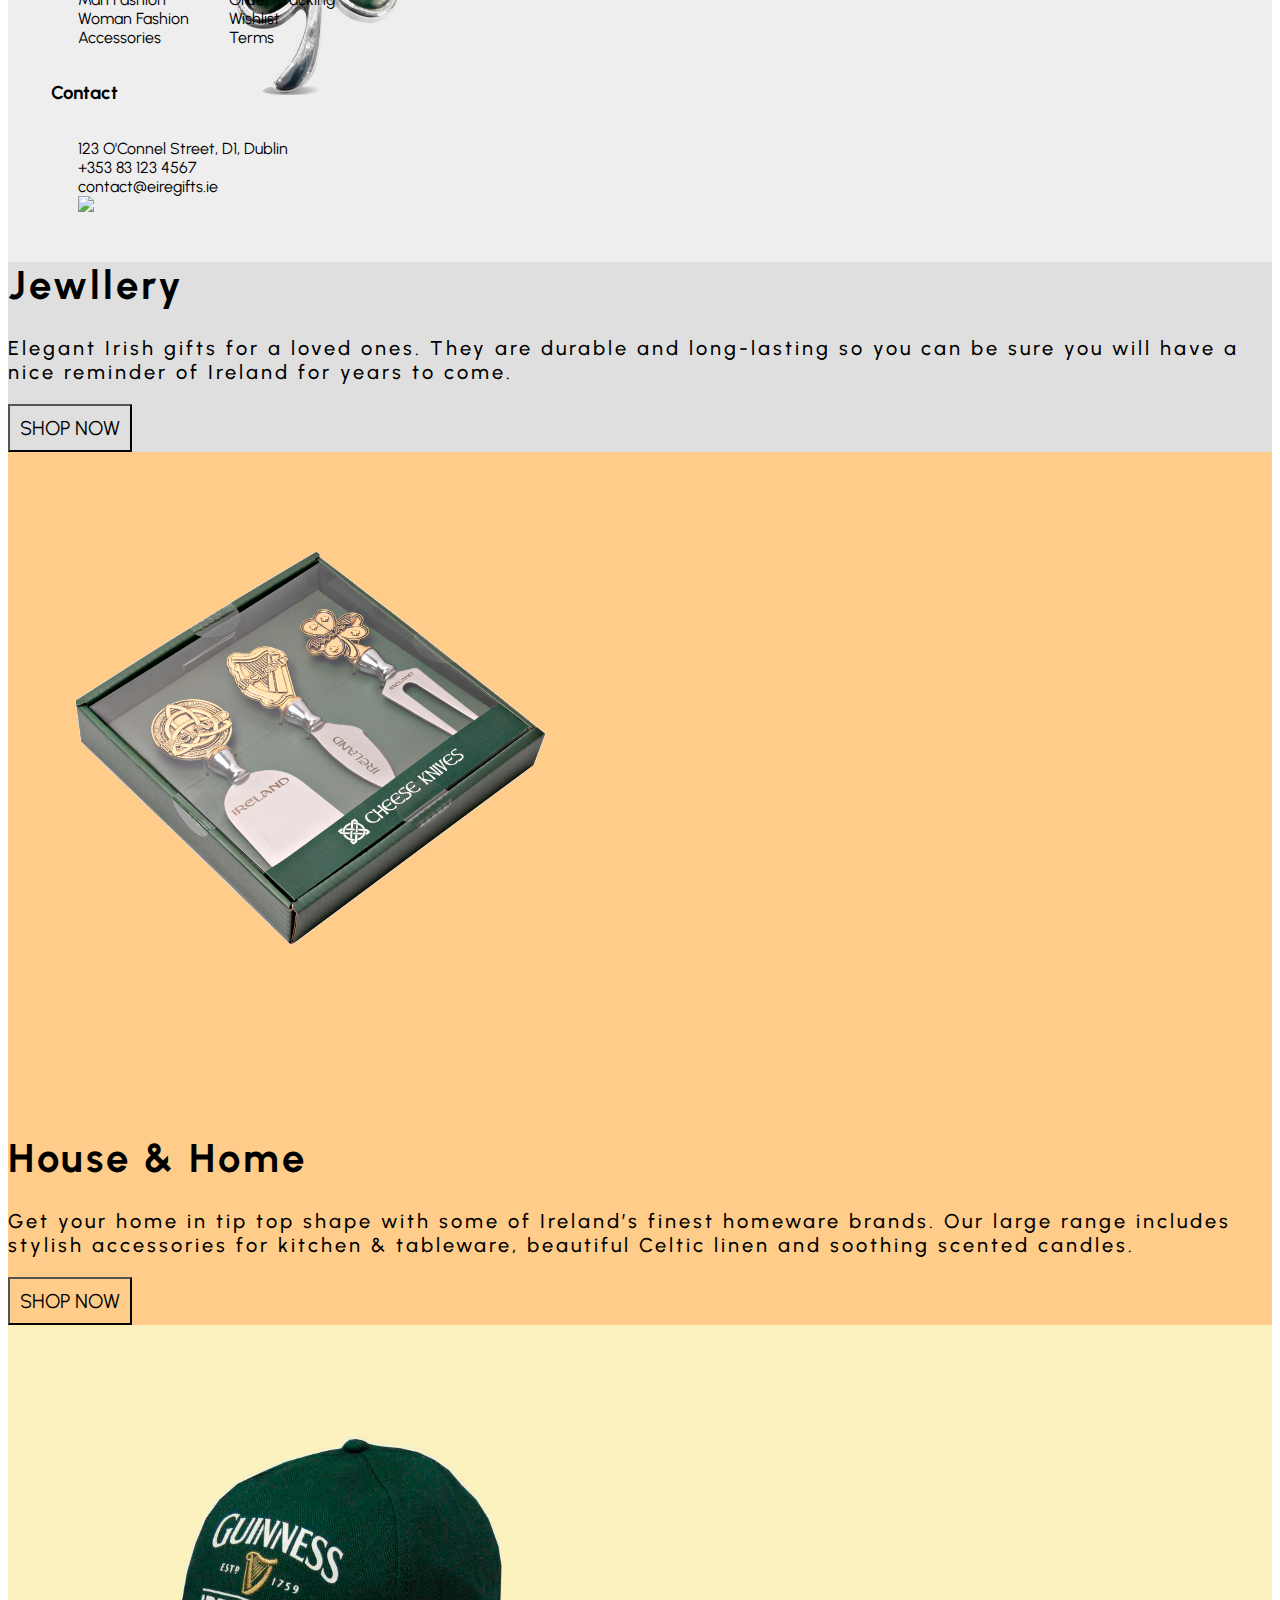
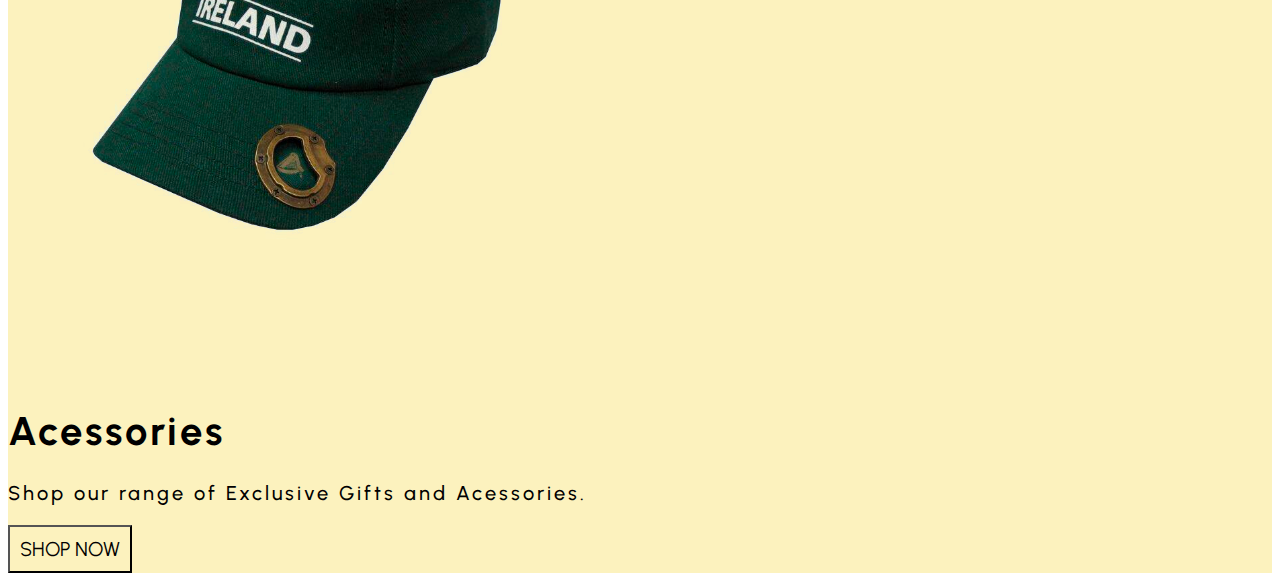
==== commit bb85fe49: "Women Categories" ====
--- a/index.html
+++ b/index.html
@@ -45,13 +45,14 @@
                 <div class="carousel-item active first-carousel">
                     <div class="row">
                         <div class="col-6">
-                            <img src="img/w-tshirt.png" class="d-block w-100" alt="...">
+                            <a href="categories/women.html"><img src="img/w-tshirt.png" class="d-block w-100" alt="..."></a>
+                
                         </div>
                         <div class="col-3 description">
                             <h1>Clothes</h1>
                             <p>Great range of T-Shirts & Polo at the best prices. 100% Irish. Fast shipping. Shop online
                                 now!</p>
-                            <button>SHOP NOW</button>
+                                <a href="categories/women.html"><button>SHOP NOW</button></a>                            
                         </div>
 
                     </div>
@@ -118,8 +119,8 @@
             <div class="row formsize">
                 <form>
                     <div class="form-group ">
-                        <label for="exampleInputEmail1">Email address</label>
-                        <input type="email" placeholder="Your email" class="form-control" id="exampleInputEmail1"
+                        <label for="email">Email address</label>
+                        <input type="email" placeholder="Your email" class="form-control" id="email"
                             aria-describedby="emailHelp">
                         <small id="emailHelp" class="form-text text-muted">We'll never share your email with anyone
                             else.</small>
--- a/css/style.css
+++ b/css/style.css
@@ -1,5 +1,5 @@
 :root {
-    --color-primary: #023107;
+    --color-primary: #03550c;
 }
 
 * {
@@ -220,9 +220,47 @@
     background-color: #0b8a18 !important;
 }
 
+#login-form p {
+    font-size: 12px;
+}
+
 #login-button {
-    margin-top: 60px;
+    margin-top: 35px;
     right: 10px;
     position: relative;
     float: right;
+}
+
+/* Categories */
+.products-container {
+    width: 80%;
+    margin: auto;
+    padding: 50px 0;
+}
+
+.product-card {
+    border: 1px solid #eeeeee;
+    border-radius: 5px;
+    cursor: pointer;
+    margin: 10px;
+    overflow-wrap: break-word;
+    
+}
+.product-card:hover {
+    border: 1px solid #0b8a18;
+    transform: scale(1.1);
+}
+
+.products-container h1{
+    font-size: 50px;
+}
+
+.products-container p{
+    font-size: 22px;
+}
+
+
+.price {
+    text-align: right;
+    font-weight: 600;
 }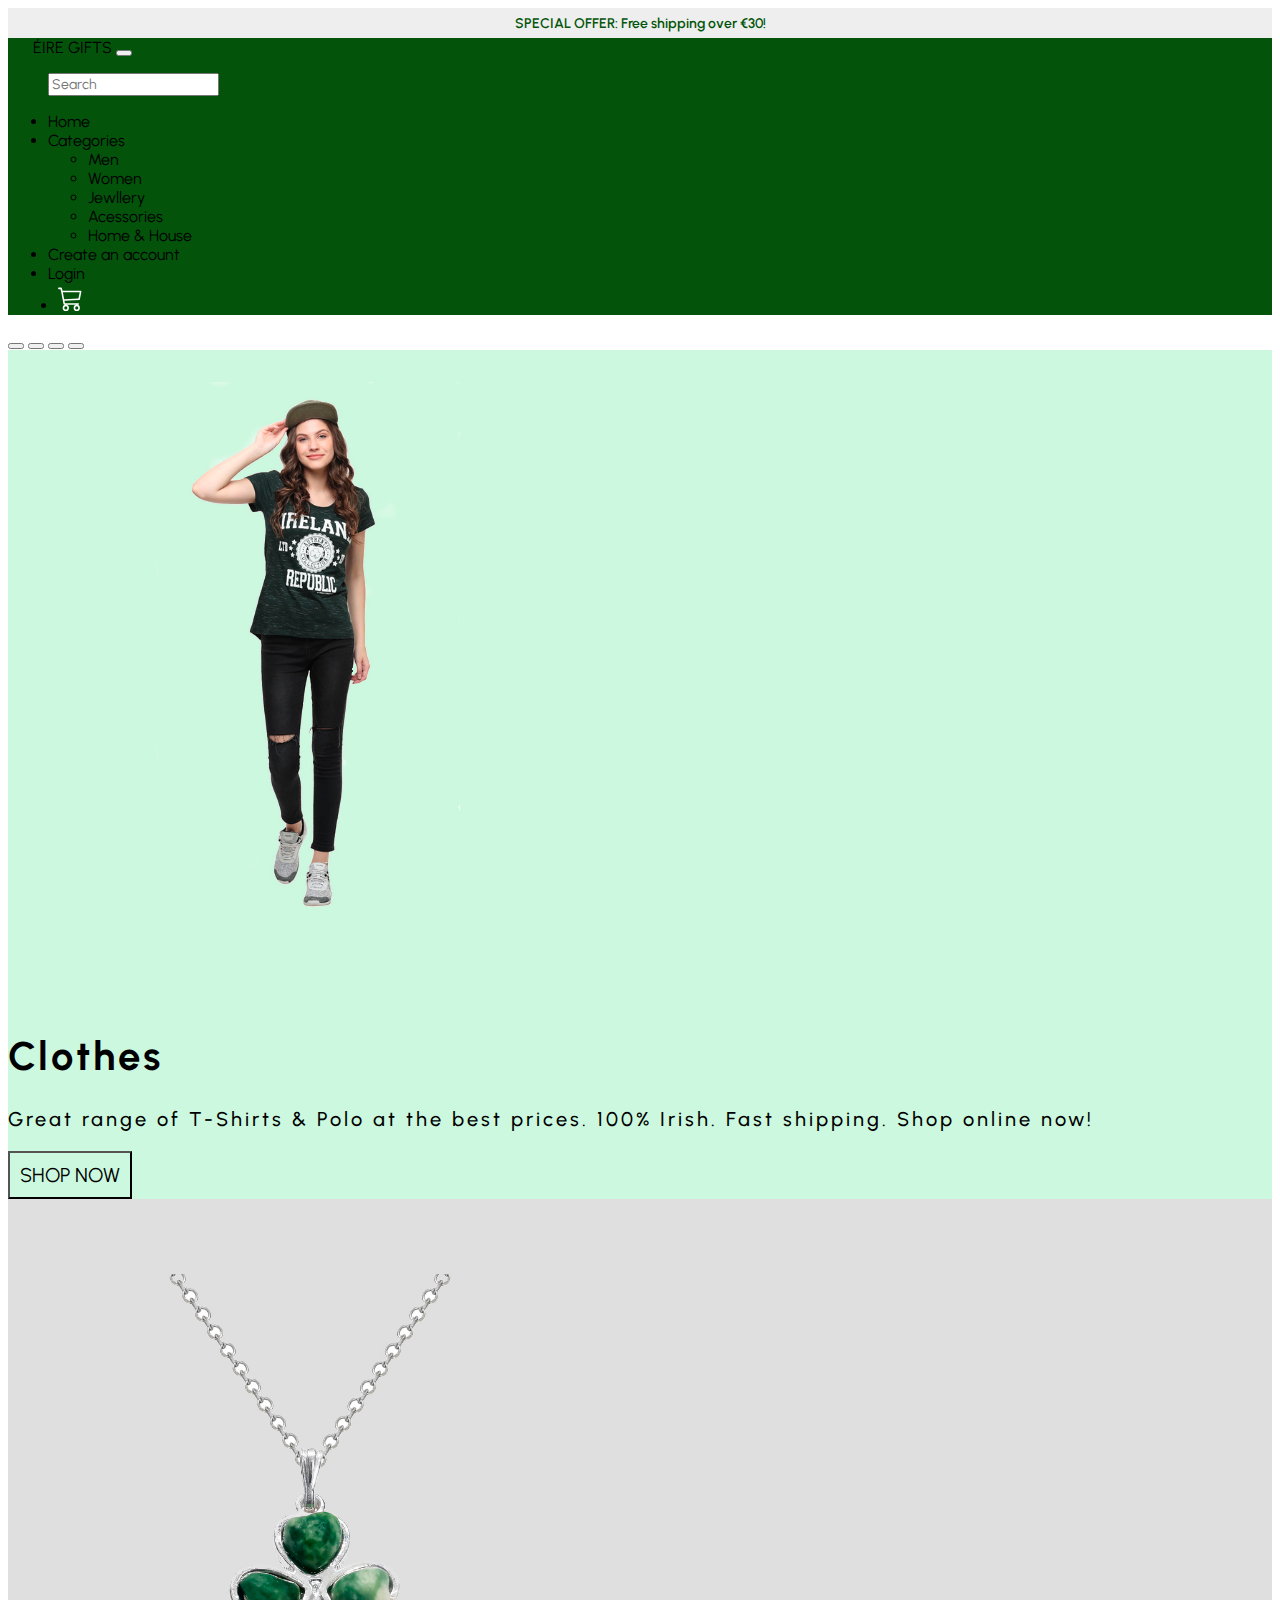
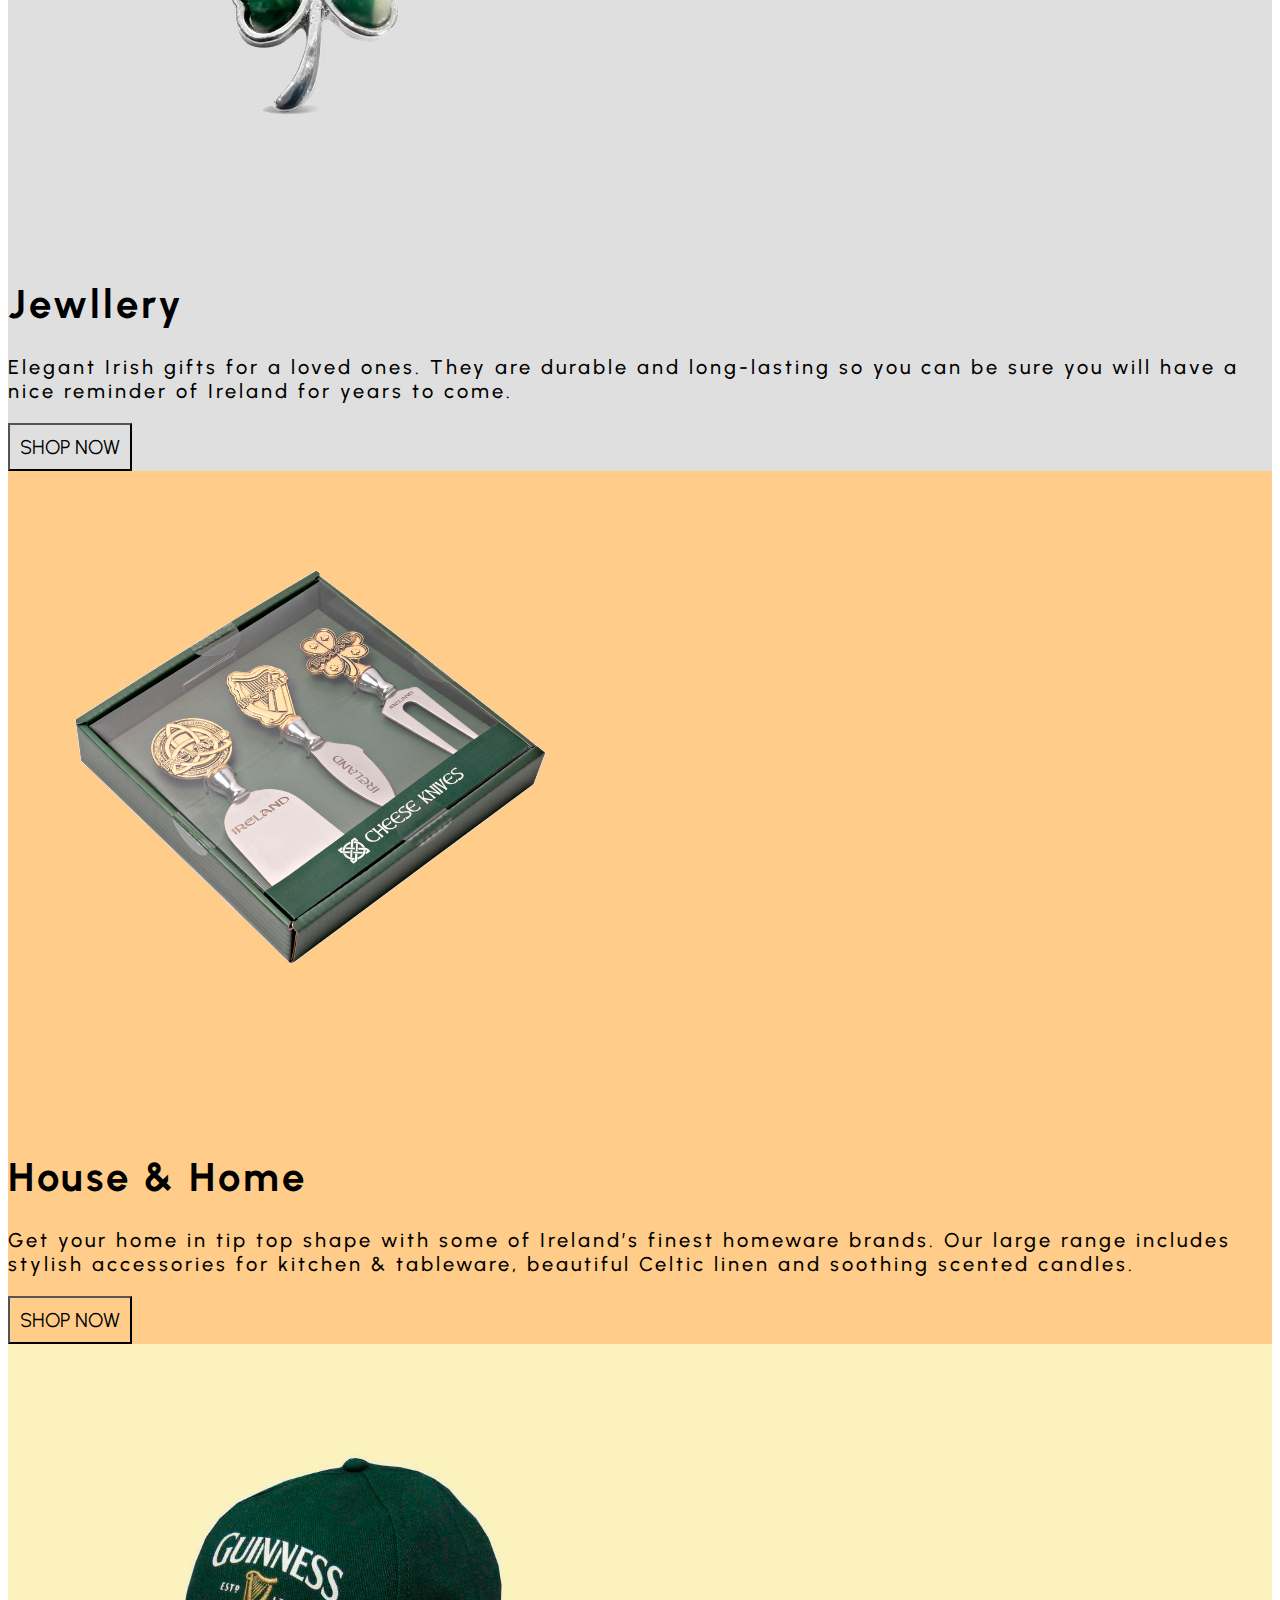
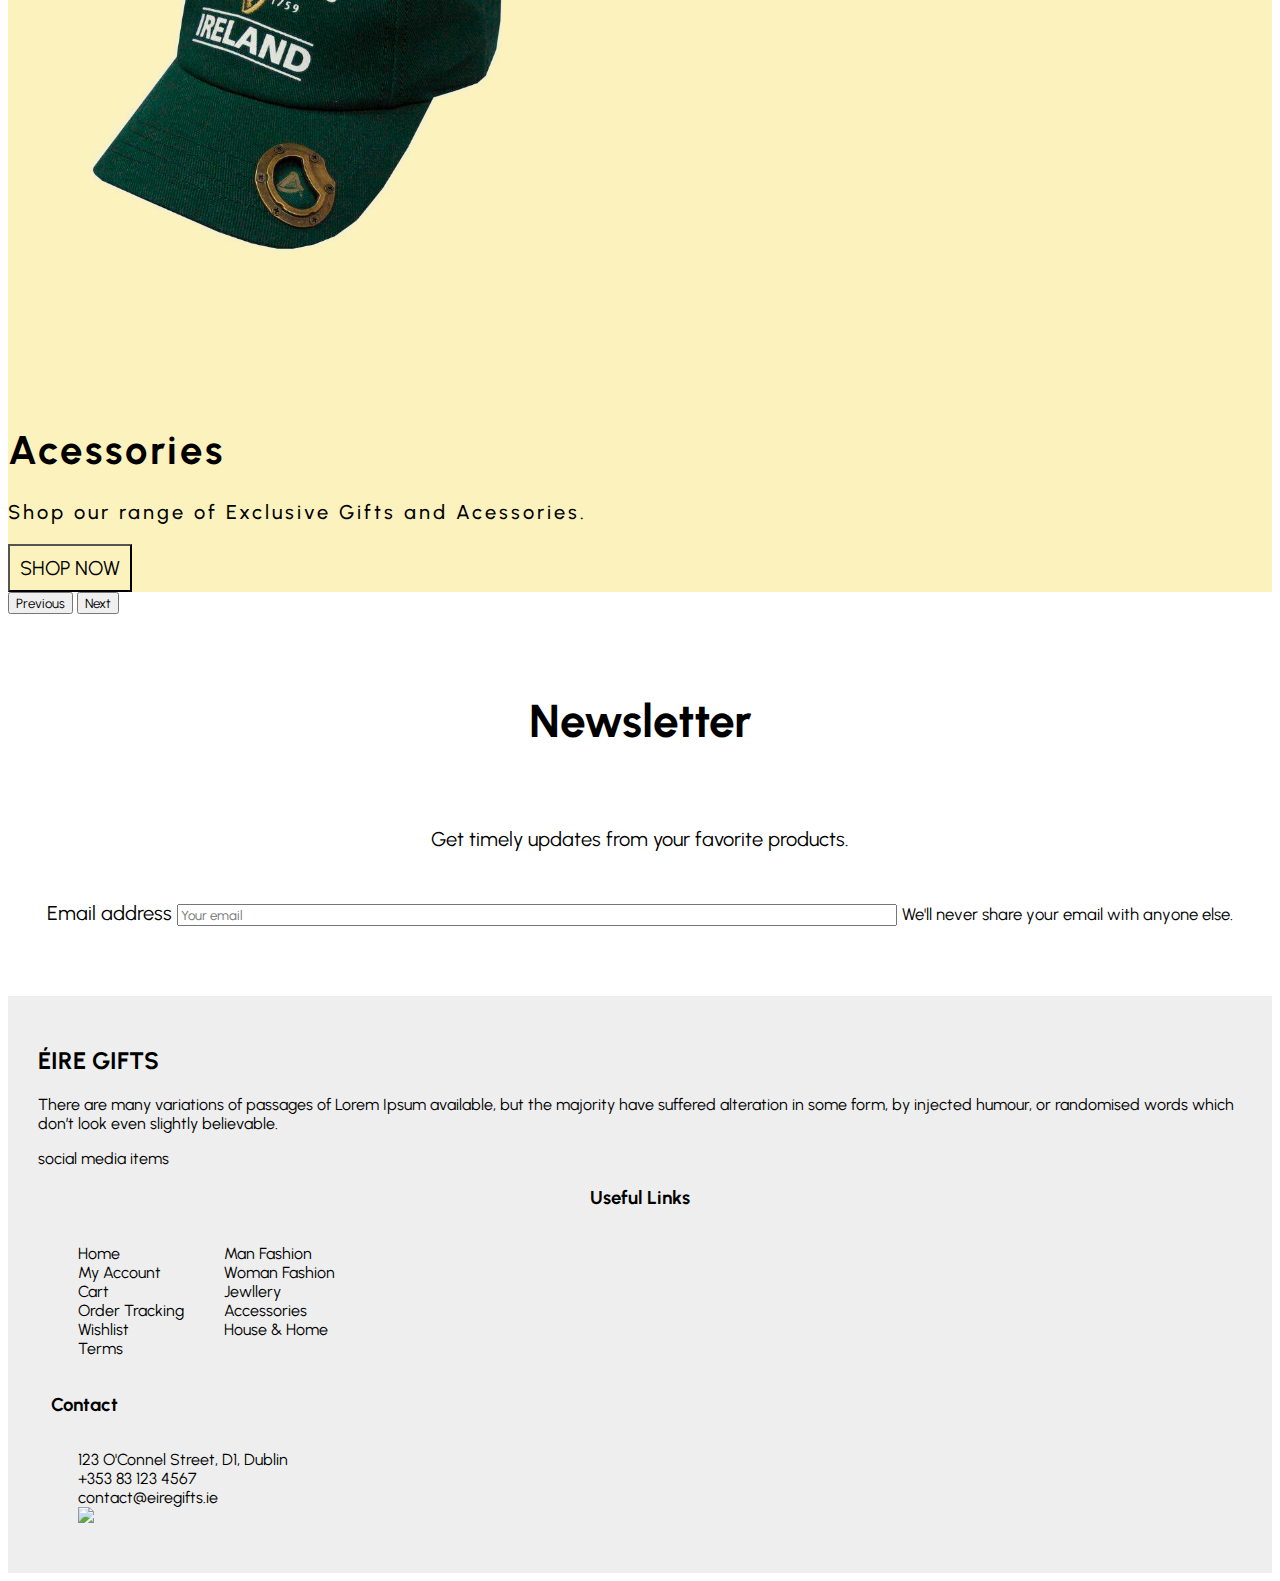
==== commit 190aae42: "Fix bugs" ====
--- a/index.html
+++ b/index.html
@@ -5,7 +5,7 @@
     <meta charset="UTF-8">
     <meta http-equiv="X-UA-Compatible" content="IE=edge">
     <meta name="viewport" content="width=device-width, initial-scale=1.0">
-    <title>Éire Gifts</title>
+    <title>Éire Gifts - Home Page</title>
 
     <link rel="stylesheet" href="./css/style.css">
 
@@ -105,18 +105,16 @@
                 <span class="carousel-control-next-icon" aria-hidden="true"></span>
                 <span class="visually-hidden">Next</span>
             </button>
-        </div>`
+        </div>
 
         <div class="newsletter">
-            <div class="row">
+            <div>
                 <h2>Newsletter</h2>
-
             </div>
-            <div class="row">
+            <div>
                 <p>Get timely updates from your favorite products.</p>
-
             </div>
-            <div class="row formsize">
+            <div class="formsize">
                 <form>
                     <div class="form-group ">
                         <label for="email">Email address</label>
--- a/css/style.css
+++ b/css/style.css
@@ -53,6 +53,10 @@
 
 /* Carousel */
 
+/* .carousel-inner p{
+    overflow-y: ;
+} */
+
 .carousel-item img {
     object-fit: scale-down;
     height: 60%;
@@ -62,7 +66,7 @@
     padding: 10px;
     font-size: 20px;
     background-color: transparent;
-    cursor: pointer;
+
 }
 
 .first-carousel {
@@ -86,7 +90,8 @@
 }
 
 .carousel-inner {
-    height: 70vh;
+    min-height: fit-content;
+    height: 75vh;
     font-size: 20px;
     font-weight: 500;
     letter-spacing: 3px;
@@ -104,6 +109,12 @@
     padding-top: 30px;
     padding-bottom: 50px;
     font-size: 20px;
+    /* max-height: fit-content; */
+    
+}
+
+.newsletter div {
+    margin: 10px 0;
 }
 
 .newsletter h2 {
@@ -117,6 +128,16 @@
     background-color: #eeeeee;
 }
 
+.footer-container li a{
+    text-decoration: none;
+    color: unset;
+}
+
+.footer-container li:hover{
+    transform: scale(1.1);
+    color: #03550c;
+}
+
 .items {
     display: flex;
     flex-wrap: wrap;
@@ -146,14 +167,15 @@
 /* Login */
 
 .login-container {
-    background: linear-gradient(rgba(255, 255, 255, 0.5),
-            rgba(255, 255, 255, 0.5)),
+    background: linear-gradient(rgba(0, 0, 0, 0.8),
+    rgba(0, 0, 0, 0.8)),
         url("http://3.bp.blogspot.com/-_Y3gvOjwG5k/UNOIhoW8-YI/AAAAAAAABEw/EF3v1eSqI9w/s1600/P1050281.JPG") center;
 
     background-size: cover;
     display: flex;
     align-items: center;
     justify-content: center;
+    height: 90vh;
 }
 
 .login-wrapper {
@@ -245,22 +267,94 @@
     margin: 10px;
     overflow-wrap: break-word;
     
+    
 }
 .product-card:hover {
     border: 1px solid #0b8a18;
     transform: scale(1.1);
 }
 
-.products-container h1{
+.products-container h1 {
     font-size: 50px;
 }
 
-.products-container p{
+.products-container p {
     font-size: 22px;
 }
 
+.products-container a {
+    text-decoration: none;
+    color: unset;
+}
+
+.products-container a:hover {
+    text-decoration: none;
+    color: unset;
+}
 
 .price {
     text-align: right;
     font-weight: 600;
+}
+
+.card-body p{
+    font-size: 16px;
+}
+
+.card-body h5{
+    font-size: 18px;
+}
+
+/* Product */
+.product-container {
+    margin: 50px 0;
+    width: 90%;
+}
+
+.product-container img {
+    max-height: 80vh;
+}
+
+.product-container button{
+    margin-top: 15px;
+    padding: 10px;
+    font-size: 16px;
+    font-weight: 600;
+    background-color: transparent;
+}
+
+.product-container .price {
+    font-size: 25px;
+    margin-right: 15px;
+}
+
+
+@media screen and (max-width: 700px) {
+    .description p{
+        display: none;
+    }
+
+    .description button {
+        display: none;
+    }
+    
+    .newsletter {
+        height: fit-content;
+        width: fit-content;
+    }
+    
+    .carousel-inner {
+        height: fit-content;
+        overflow: visible;
+        min-width: 300px;
+    }
+
+    .login-wrapper {
+        width: 95%;
+    }
+
+    .formsize {
+        width: 95%;
+        padding: 10px;
+    }
 }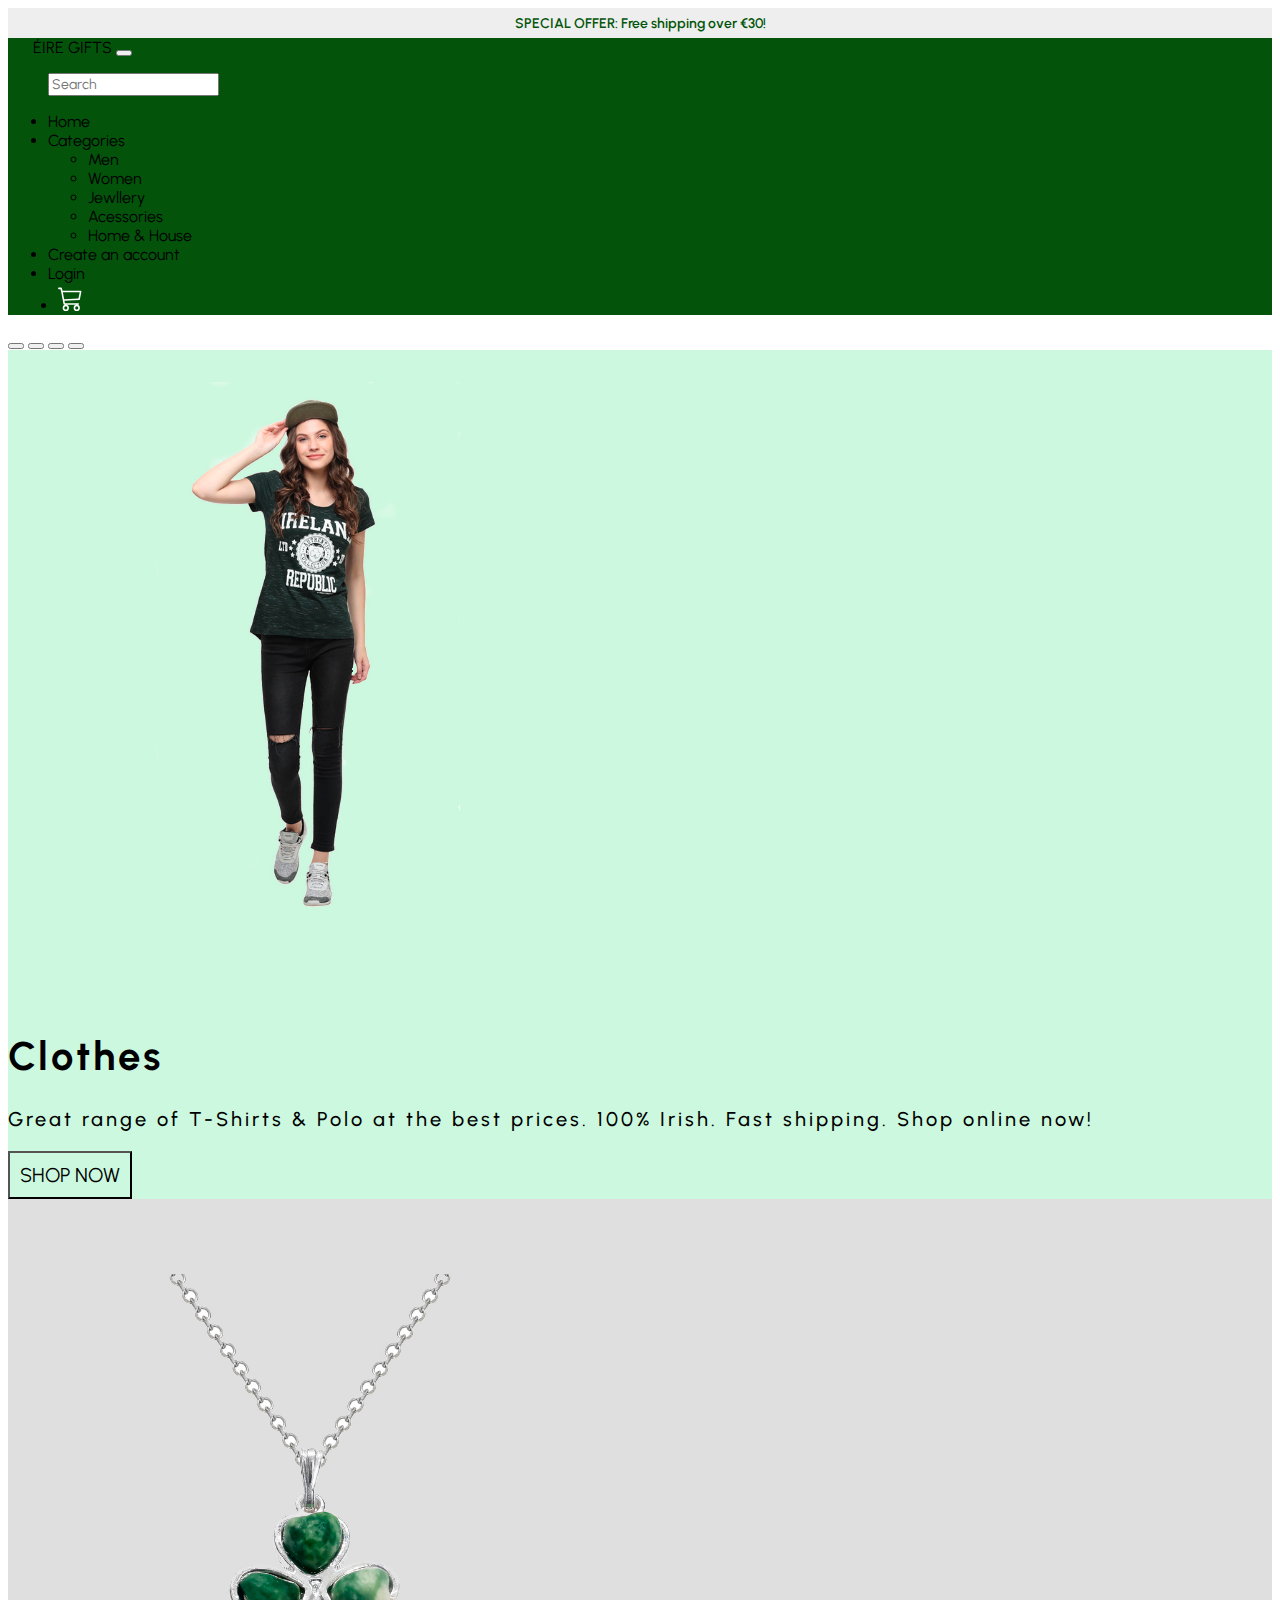
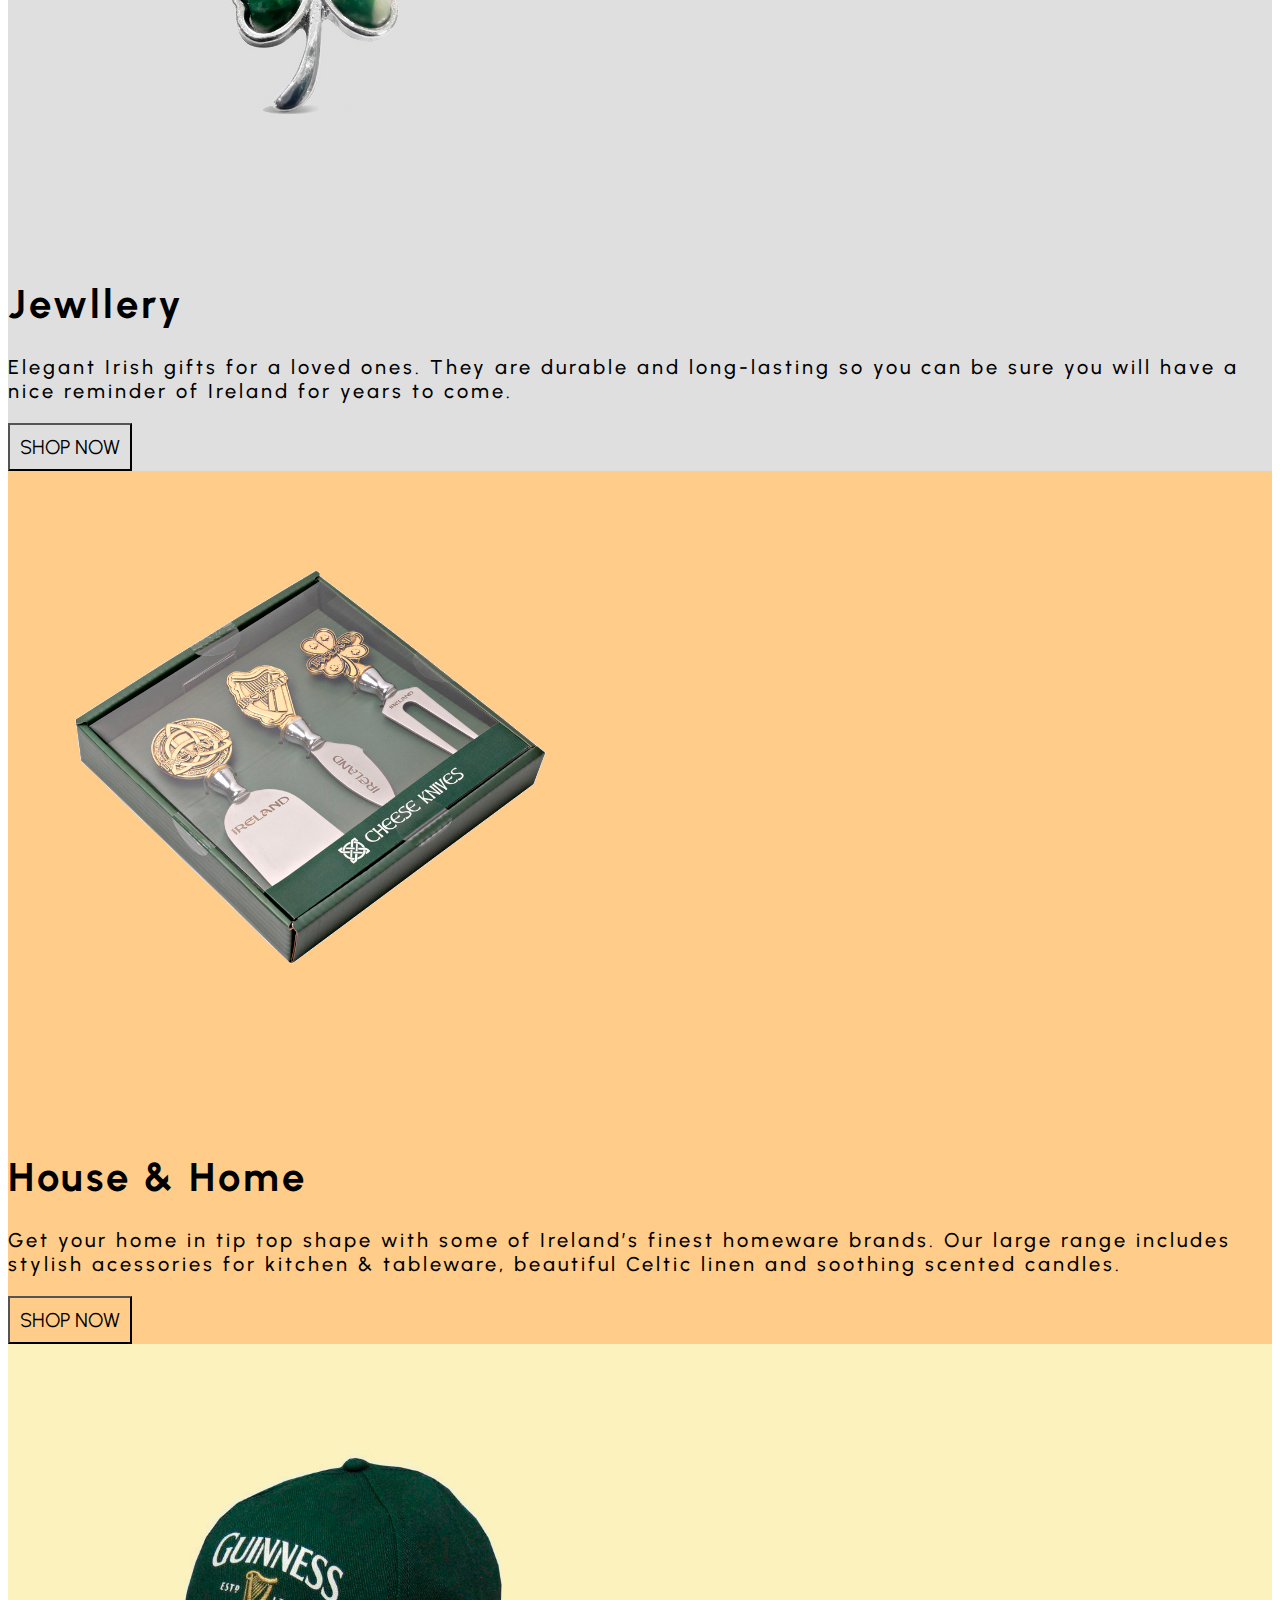
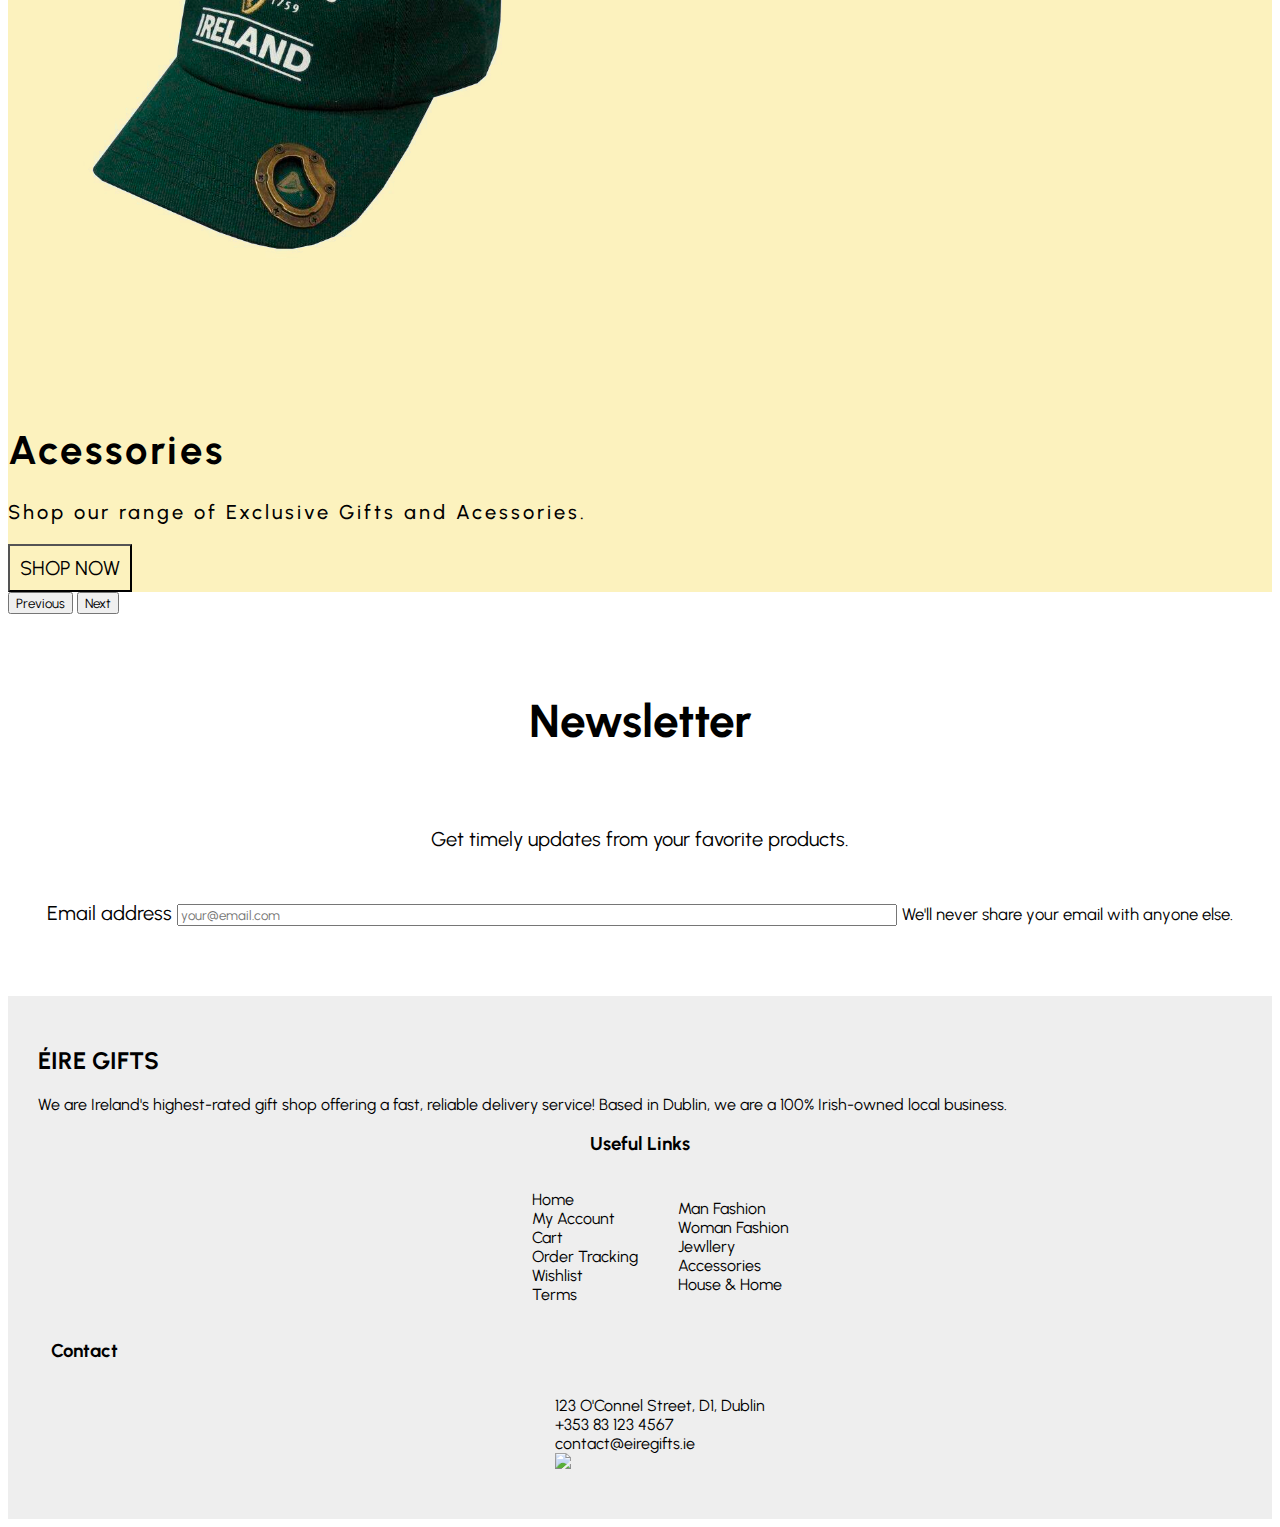
==== commit 405a6c16: "JavaScript and CSS update" ====
--- a/index.html
+++ b/index.html
@@ -8,6 +8,7 @@
     <title>Éire Gifts - Home Page</title>
 
     <link rel="stylesheet" href="./css/style.css">
+    <link rel="stylesheet" href="./css/responsive.css">
 
     <!--Google Fonts-->
     <link rel="preconnect" href="https://fonts.googleapis.com">
@@ -17,21 +18,15 @@
     <!--Bootstrap CSS-->
     <link href="https://cdn.jsdelivr.net/npm/bootstrap@5.1.3/dist/css/bootstrap.min.css" rel="stylesheet"
         integrity="sha384-1BmE4kWBq78iYhFldvKuhfTAU6auU8tT94WrHftjDbrCEXSU1oBoqyl2QvZ6jIW3" crossorigin="anonymous">
-
-
-
 </head>
 
 <body>
 
     <div class="container-max-widths">
         <div class="row">
-
             <div id="header"></div>
         </div>
-
         <div class="row">
-
         </div>
         <div id="carousel" class="carousel slide" data-bs-ride="carousel">
             <div class="carousel-indicators">
@@ -45,22 +40,21 @@
                 <div class="carousel-item active first-carousel">
                     <div class="row">
                         <div class="col-6">
-                            <a href="categories/women.html"><img src="img/w-tshirt.png" class="d-block w-100" alt="..."></a>
-                
+                            <a href="categories/women.html"><img src="img/w-tshirt.png" class="d-block w-100"
+                                    alt="Women Clothes"></a>
                         </div>
                         <div class="col-3 description">
                             <h1>Clothes</h1>
                             <p>Great range of T-Shirts & Polo at the best prices. 100% Irish. Fast shipping. Shop online
                                 now!</p>
-                                <a href="categories/women.html"><button>SHOP NOW</button></a>                            
+                            <a href="categories/women.html"><button>SHOP NOW</button></a>
                         </div>
-
                     </div>
                 </div>
                 <div class="carousel-item second-carousel">
                     <div class="row">
                         <div class="col-6">
-                            <img src="img/jewllery.png" class="d-block w-100" alt="...">
+                            <img src="img/jewllery.png" class="d-block w-100" alt="Jewllery">
                         </div>
                         <div class="col-3 description">
                             <h1>Jewllery</h1>
@@ -73,12 +67,12 @@
                 <div class="carousel-item third-carousel">
                     <div class="row">
                         <div class="col-6">
-                            <img src="img/cheese-knives.png" class="d-block w-100" alt="...">
+                            <img src="img/cheese-knives.png" class="d-block w-100" alt="House & Home">
                         </div>
                         <div class="col-3 description">
                             <h1>House & Home</h1>
                             <p>Get your home in tip top shape with some of Ireland’s finest homeware brands. Our large
-                                range includes stylish accessories for kitchen & tableware, beautiful Celtic linen and
+                                range includes stylish acessories for kitchen & tableware, beautiful Celtic linen and
                                 soothing scented candles.</p>
                             <button>SHOP NOW</button>
                         </div>
@@ -87,7 +81,7 @@
                 <div class="carousel-item fourth-carousel">
                     <div class="row">
                         <div class="col-6">
-                            <img src="img/cap.png" class="d-block w-100" alt="...">
+                            <img src="img/cap.png" class="d-block w-100" alt="Acessories">
                         </div>
                         <div class="col-3 description">
                             <h1>Acessories</h1>
@@ -118,7 +112,7 @@
                 <form>
                     <div class="form-group ">
                         <label for="email">Email address</label>
-                        <input type="email" placeholder="Your email" class="form-control" id="email"
+                        <input type="email" placeholder="your@email.com" class="form-control" id="email"
                             aria-describedby="emailHelp">
                         <small id="emailHelp" class="form-text text-muted">We'll never share your email with anyone
                             else.</small>
--- a/css/style.css
+++ b/css/style.css
@@ -52,10 +52,6 @@
 }
 
 /* Carousel */
-
-/* .carousel-inner p{
-    overflow-y: ;
-} */
 
 .carousel-item img {
     object-fit: scale-down;
@@ -141,6 +137,8 @@
 .items {
     display: flex;
     flex-wrap: wrap;
+    align-items: center;
+    justify-content: center;
 }
 
 .items li {
@@ -226,6 +224,27 @@
     font-weight: 600;
 }
 
+#confirmMessage {
+    display: none;
+    background: #f1f1f1;
+    color: #000;
+    position: relative;
+    padding: 5px 25px 1px;
+    margin-top: 10px;
+    border-radius: 5px;
+}
+
+#confirmMessage p {
+    padding: 0px 35px;
+    font-size: 14px;
+    text-transform: var("DAA");
+
+}
+
+#confirmMessage h6 {
+    font-weight: 600;
+}
+
 .btn-primary,
 .btn-primary:hover,
 .btn-primary:active,
@@ -253,6 +272,40 @@
     float: right;
 }
 
+/* Register */
+
+.register-container {
+    background: linear-gradient(rgba(0, 0, 0, 0.8),
+    rgba(0, 0, 0, 0.8)),
+        url("https://cdn.wallpapersafari.com/78/71/UJwYKy.jpg") center;
+
+    background-size: cover;
+    display: flex;
+    align-items: center;
+    justify-content: center;
+    height: 90vh;
+    /* overflow: scroll; */
+}
+
+.register-wrapper {
+    height: 70vh;
+    background-color: white;
+    width: 70%;
+    padding: 50px;
+    border-radius: 10px;
+    margin: 50px;
+    top: 20px;
+    overflow-y: scroll;
+}
+
+.register-wrapper button {
+    margin-top: 20px;
+}
+
+.register-wrapper h1 {
+    margin-bottom: 40px;
+}
+
 /* Categories */
 .products-container {
     width: 80%;
@@ -263,12 +316,20 @@
 .product-card {
     border: 1px solid #eeeeee;
     border-radius: 5px;
-    cursor: pointer;
     margin: 10px;
     overflow-wrap: break-word;
-    
-    
-}
+}
+
+.product-card-inactive {
+    border: 1px solid #eeeeee;
+    border-radius: 5px;
+    margin: 10px;
+    overflow-wrap: break-word;
+    opacity: 50%;
+}
+
+
+
 .product-card:hover {
     border: 1px solid #0b8a18;
     transform: scale(1.1);
@@ -326,35 +387,4 @@
 .product-container .price {
     font-size: 25px;
     margin-right: 15px;
-}
-
-
-@media screen and (max-width: 700px) {
-    .description p{
-        display: none;
-    }
-
-    .description button {
-        display: none;
-    }
-    
-    .newsletter {
-        height: fit-content;
-        width: fit-content;
-    }
-    
-    .carousel-inner {
-        height: fit-content;
-        overflow: visible;
-        min-width: 300px;
-    }
-
-    .login-wrapper {
-        width: 95%;
-    }
-
-    .formsize {
-        width: 95%;
-        padding: 10px;
-    }
 }--- a/css/responsive.css
+++ b/css/responsive.css
@@ -0,0 +1,45 @@
+@media screen and (max-width: 700px) {
+    .description p{
+        display: none;
+    }
+
+    .description button {
+        display: none;
+    }
+    
+    .newsletter {
+        height: fit-content;
+        width: fit-content;
+    }
+    
+    .carousel-inner {
+        height: fit-content;
+        overflow: visible;
+        min-width: 300px;
+    }
+
+    .login-wrapper {
+        width: 95%;
+    }
+
+    .register-wrapper {
+        width: 95%;
+        min-width: 300px;
+    }
+
+    .formsize {
+        width: 95%;
+        padding: 10px;
+    }
+
+    .useful-links-container {
+        display: none;
+    }
+    .useful-links li{
+        display: none;
+    }
+
+    .product-container img {
+        max-width: 90vw;
+    }
+}